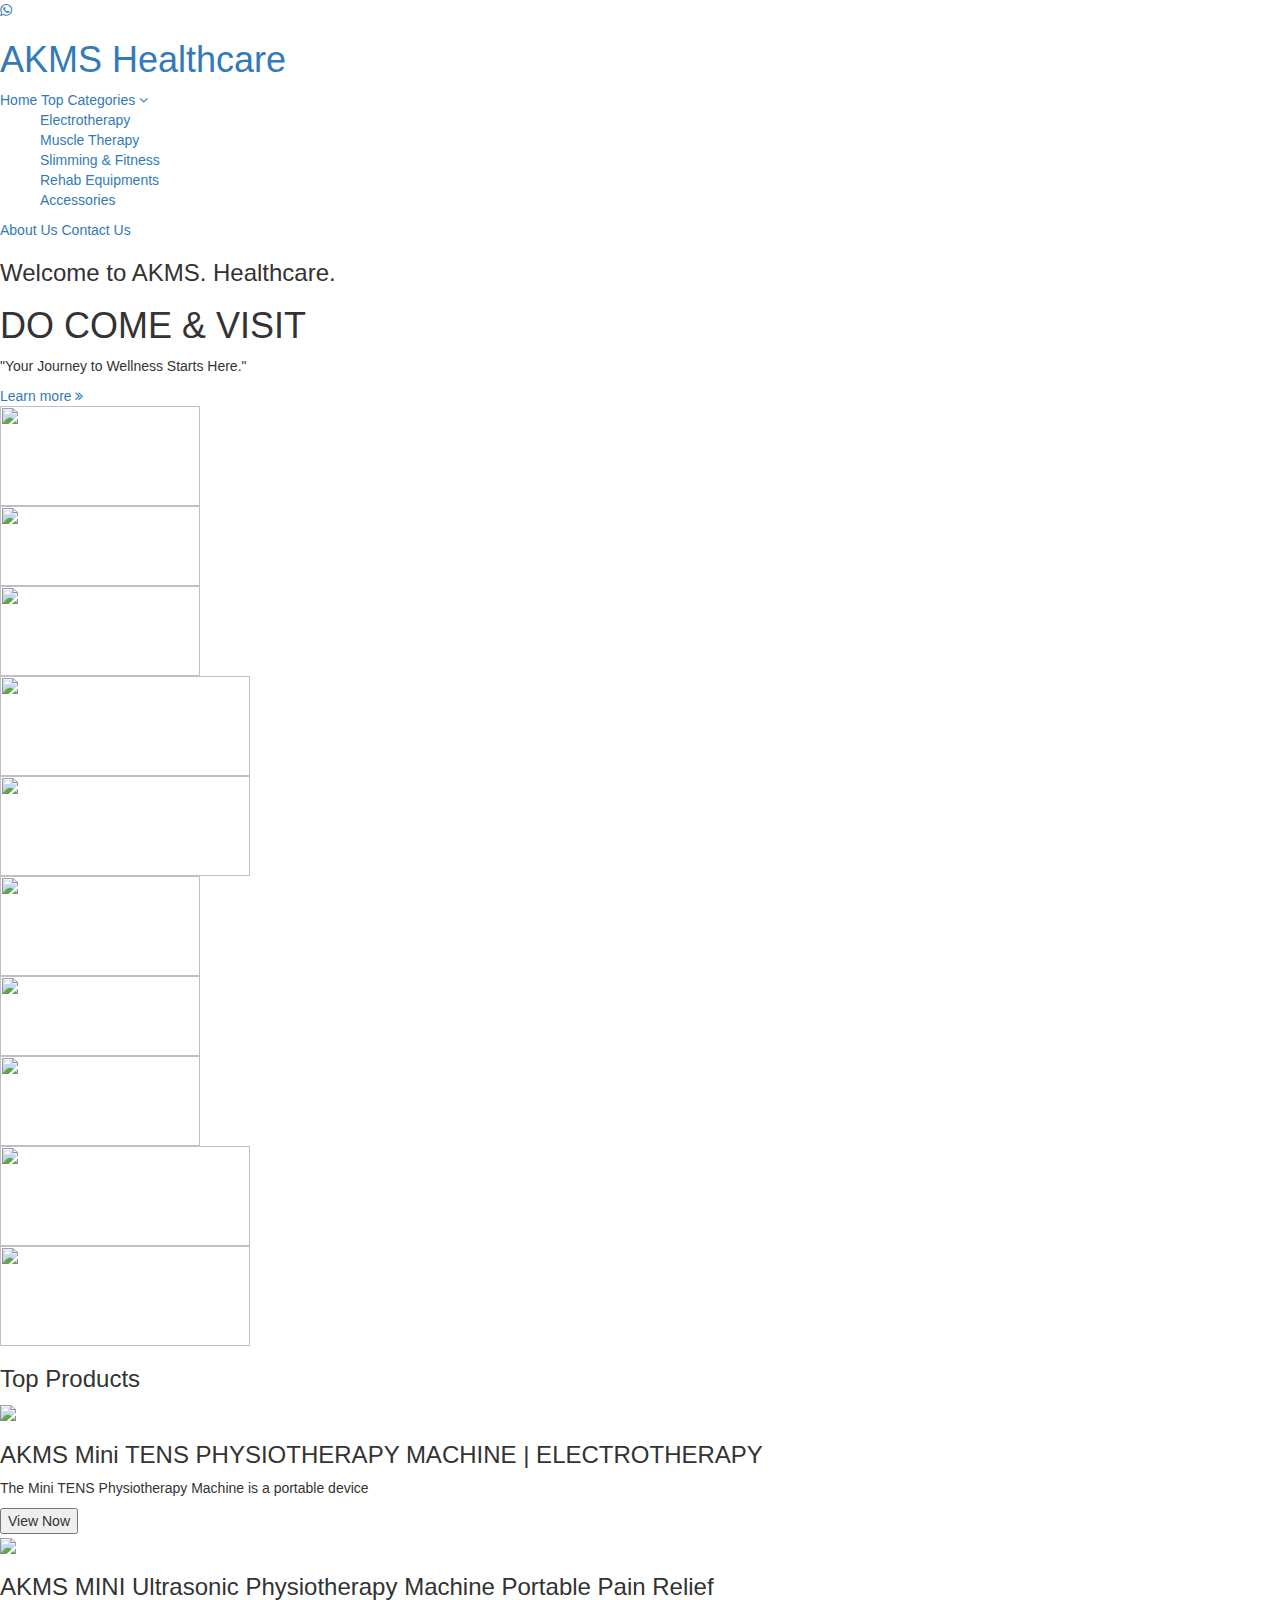
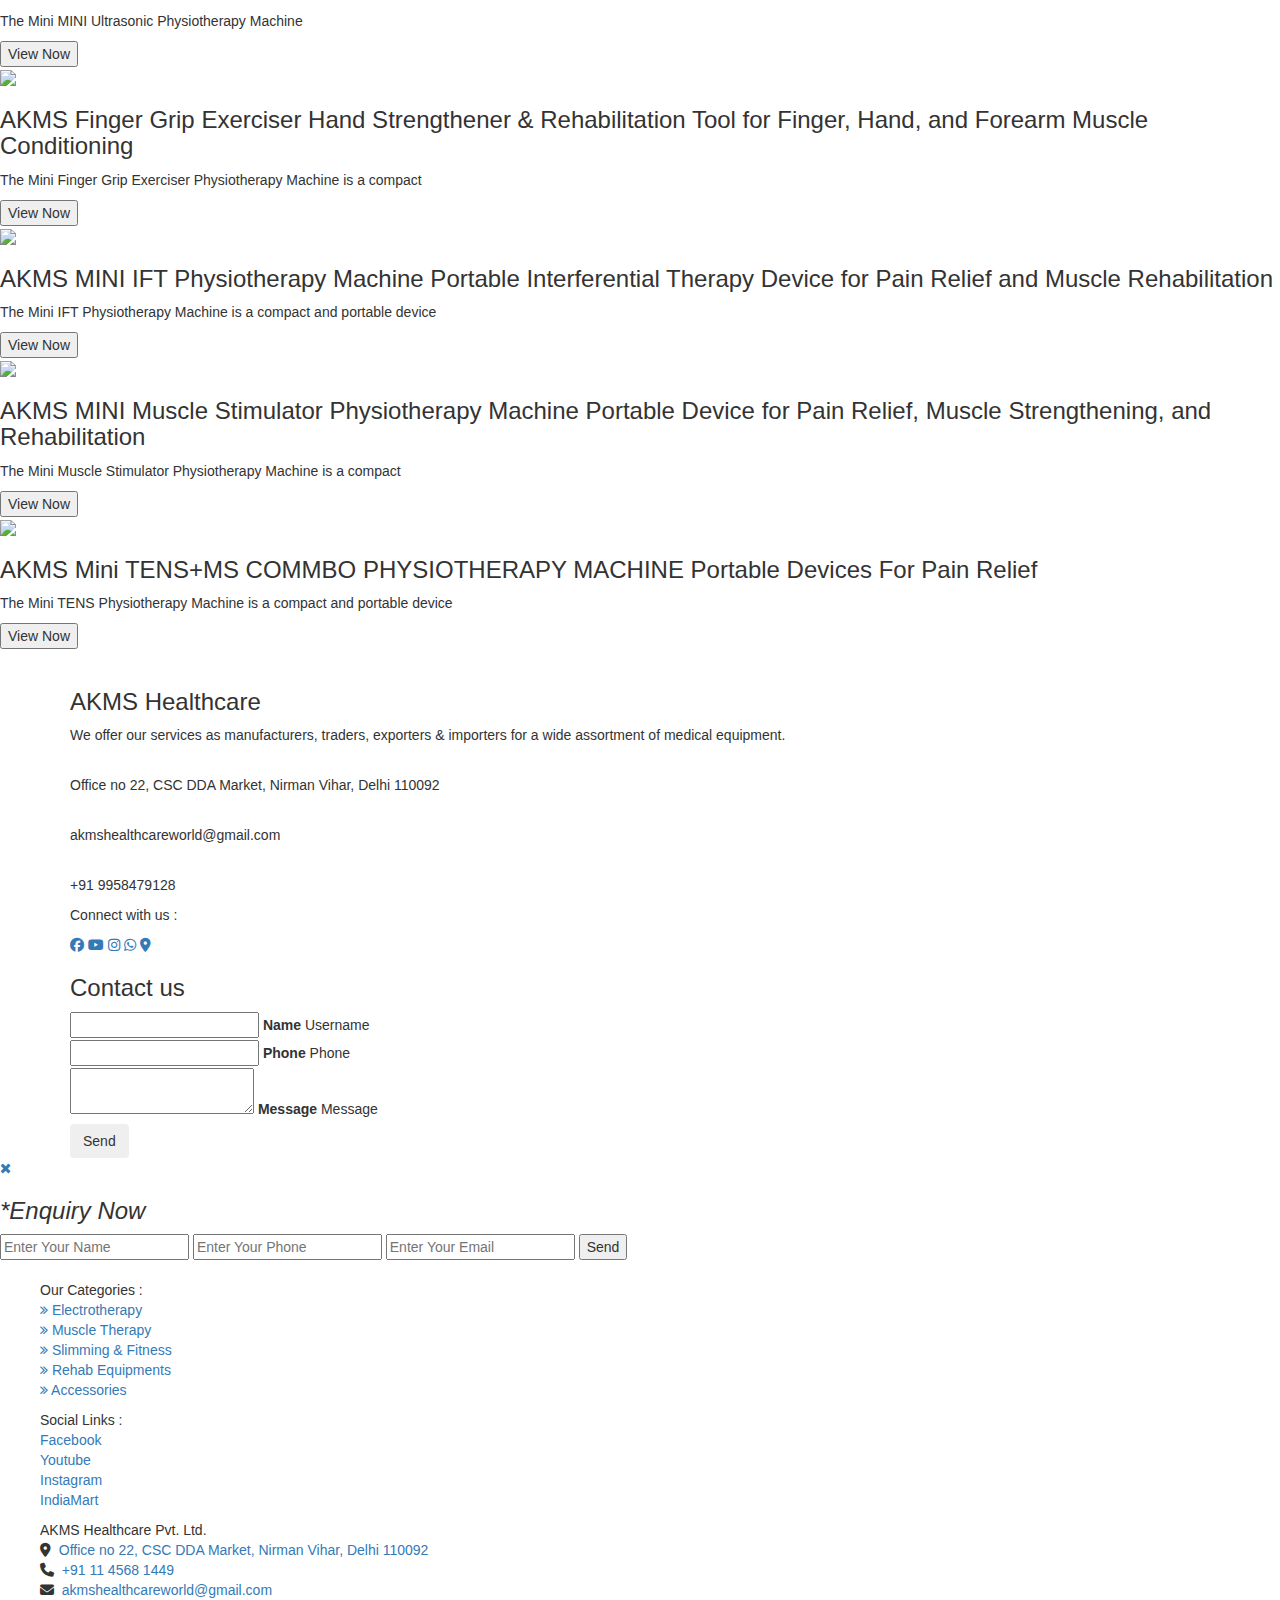
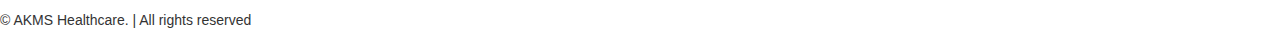
==== index.html @ da947897 "Add files via upload" ====
<!DOCTYPE html>
<html lang="en" >
    <head>
        <meta charset="utf-8">
        <meta http-equiv="X-UA-Compatible" content="IE=edge">
        <meta name="viewport" content="width=device-width, initial-scale=1">
        <title>Home</title>
        <link rel="stylesheet" href="assets/demo.css">
        <link rel="stylesheet" href="assets/header-fixed.css">
        <link href='https://fonts.googleapis.com/css?family=Cookie' rel='stylesheet' type='text/css'>
        <link rel="icon" href="img/akms_logo.png"/>
        <link rel="stylesheet" href="https://cdnjs.cloudflare.com/ajax/libs/font-awesome/6.4.0/css/all.min.css"/>
        <link rel="stylesheet" href="https://maxcdn.bootstrapcdn.com/font-awesome/4.5.0/css/font-awesome.min.css">
        <link rel="stylesheet" href="https://maxcdn.bootstrapcdn.com/bootstrap/3.3.7/css/bootstrap.min.css"/>
        <script src="https://maxcdn.bootstrapcdn.com/bootstrap/3.3.7/js/bootstrap.min.js"></script>
        <link rel="stylesheet" href="css/aos.css" />
        <link rel="stylesheet" href="css/style.css"/>
        <link rel="stylesheet" href="css/media.css"/>
        <script src="js/aos.js"></script>
        <script src="js/jquery.js"></script>
        <script src="js/app.js"></script>
        <script src="js/script.js"></script>
    </head>
    <body>
    <!--<div id="preloader"></div>
        <style>
            #preloader{
                background: #fff url(img/akms_logo.png)no-repeat center;
                background-size: 20%;
                width: 100%;
                height: 100vh;
                position: fixed;
                z-index: 100;
                
            }
        </style>
        <script>
            var loader = document.getElementById("preloader");
            
            window.addEventListener("load", function(){
                loader.style.display = "none";
            })
            
        </script>-->
        <a href="https://api.whatsapp.com/send?phone=9958479128" class="float" target="_blank" data-aos="zoom-in-down"><i class="fa fa-whatsapp my-float"></i></a>
        <header class="header-fixed">
        <div class="header-limiter">
		    <h1><a href="index.html">AKMS<span> Healthcare</span></a></h1>
		    <nav>
			    <a href="index.html" class="selected">Home</a>
			    <a href="#">Top Categories&nbsp;<i class="fa fa-angle-down"></i>
			      <div class="dropdown">
			        <ul type="none">
			          <li onclick="page_A()">Electrotherapy</li>
			          <li onclick="page_B()">Muscle Therapy</li>
			          <li onclick="page_C()">Slimming & Fitness</li>
			          <li onclick="page_D()">Rehab Equipments</li>
			          <li onclick="page_E()">Accessories</li>
			        </ul>
			      </div>
			    </a>
			    <a href="about.html">About Us</a>
			    <a href="contact.html">Contact Us</a>
		        </nav>
	    </div>
        </header>
        <div class="header-fixed-placeholder"></div>
        <div class="anime" data-aos="zoom-in-down">
            <section>
                <h3>Welcome to <span>AKMS.</span> Healthcare.</h3>
                <h1>DO COME & VISIT <span class="change_content"></span></h1>
                <p>"Your Journey to Wellness Starts Here."</p>
                <a href="about.html">Learn more <i class="fa fa-angles-right"></i></a>
            </section>
        </div>
        <div class="slider">
	        <div class="slide-track">
		        <div class="slide">
			    <img src="img/yt.png" height="100" width="200" alt="" />
		    </div>
		        <div class="slide">
			<img src="img/indiamart.png" height="80" width="200" alt="" />
		</div>
		<div class="slide">
			<img src="img/wp.png" height="90" width="200" alt="" />
		        </div>
		<div class="slide">
			<img src="https://s3-us-west-2.amazonaws.com/s.cdpn.io/557257/6.png" height="100" width="250" alt="" />
		</div>
		<div class="slide">
			<img src="https://s3-us-west-2.amazonaws.com/s.cdpn.io/557257/7.png" height="100" width="250" alt="" />
		</div>
		<div class="slide">
			    <img src="img/yt.png" height="100" width="200" alt="" />
		    </div>
		        <div class="slide">
			<img src="img/indiamart.png" height="80" width="200" alt="" />
		</div>
		<div class="slide">
			<img src="img/wp.png" height="90" width="200" alt="" />
		        </div>
		<div class="slide">
			<img src="https://s3-us-west-2.amazonaws.com/s.cdpn.io/557257/6.png" height="100" width="250" alt="" />
		</div>
		<div class="slide">
			<img src="https://s3-us-west-2.amazonaws.com/s.cdpn.io/557257/7.png" height="100" width="250" alt="" />
		</div>
	</div>
        </div>
        <div class="mainpage" data-aos="zoom-in-down"><h3>Top Products</h3></div>
        <div class="card">
            <div id="card" data-aos="zoom-in-down">
                <img src="img/TENS 1.jpg"/>
                <h3>AKMS Mini TENS PHYSIOTHERAPY MACHINE | ELECTROTHERAPY</h3>
                <p>The Mini TENS Physiotherapy Machine is a portable device</p>
                <button id="viewall-btn" onclick="viewallBtn1()">View Now</button>
            </div>
            <div id="card" data-aos="zoom-in-down">
                <img src="img/MINI ULTRA SONIC 1.jpg"/>
                <h3>AKMS MINI Ultrasonic Physiotherapy Machine Portable Pain Relief</h3>
                <p>The Mini MINI Ultrasonic Physiotherapy Machine</p>
                <button id="viewall-btn" onclick="viewallBtn1()">View Now</button>
            </div>
        </div>
        <div class="card">
            <div id="card" data-aos="zoom-in-down">
                <img src="img/FINGER.jpeg"/>
                <h3>AKMS Finger Grip Exerciser  Hand Strengthener & Rehabilitation Tool for Finger, Hand, and Forearm Muscle Conditioning</h3>
                <p>The Mini Finger Grip Exerciser  Physiotherapy Machine is a compact</p>
                <button id="viewall-btn" onclick="viewallBtn1()">View Now</button>
            </div>
            <div id="card" data-aos="zoom-in-down">
                <img src="img/MINI IFT 1.jpg"/>
                <h3>AKMS MINI IFT Physiotherapy Machine  Portable Interferential Therapy Device for Pain Relief and Muscle Rehabilitation</h3>
                <p>The Mini IFT Physiotherapy Machine is a compact and portable device</p>
                <button id="viewall-btn" onclick="viewallBtn1()">View Now</button>
            </div>
        </div>
        <div class="card">
            <div id="card" data-aos="zoom-in-down">
                <img src="img/MINI MS 1.jpg"/>
                <h3>AKMS MINI Muscle Stimulator Physiotherapy Machine Portable  Device for Pain Relief, Muscle Strengthening, and Rehabilitation</h3>
                <p>The Mini Muscle Stimulator Physiotherapy Machine is a compact</p>
                <button id="viewall-btn" onclick="viewallBtn1()">View Now</button>
            </div>
            <div id="card" data-aos="zoom-in-down">
                <img src="img/TENS+MS 1 - Copy.jpg"/>
                <h3>AKMS Mini TENS+MS COMMBO  PHYSIOTHERAPY MACHINE Portable Devices For Pain Relief </h3>
                <p>The Mini TENS Physiotherapy Machine is a compact and portable device</p>
                <button id="viewall-btn" onclick="viewallBtn1()">View Now</button>
            </div>
        </div>
        <div class="container" data-aos="zoom-in-down">
            <img src="img/shape.png" class="square" alt="" />
            <div class="form" data-aos="zoom-in-down">
                <div class="contact-info">
                    <h3 class="title">AKMS Healthcare</h3>
                    <p class="text">We offer our services as manufacturers, traders, exporters & importers for a wide assortment of medical equipment.</p>
                    <div class="info">
                        <div class="information">
                            <img src="img/location.png" class="icon" alt="" />
                            <p>Office no 22, CSC DDA Market, Nirman Vihar, Delhi 110092</p>
                        </div>
                        <div class="information">
                            <img src="img/email.png" class="icon" alt="" />
                            <p>akmshealthcareworld@gmail.com</p>
                        </div>
                        <div class="information">
                            <img src="img/phone.png" class="icon" alt="" />
                            <p>+91 9958479128</p>
                        </div>
                    </div>
                    <div class="social-media">
                        <p>Connect with us :</p>
                        <div class="social-icons">
                            <a href="https://fb.openinapp.co/988a4"><i class="fab fa-facebook-f"></i></a>
                            <a href="https://yt.openinapp.co/1e7ka"><i class="fab fa-youtube"></i></a>
                            <a href="https://insta.openinapp.co/xk2an"><i class="fab fa-instagram"></i></a>
                            <a href="https://wa.openinapp.co/fx0ep"><i class="fab fa-whatsapp"></i></a>
                            <a href="https://openinapp.link/qz4si"><i class="fa-solid fa-location-dot"></i></a>
                        </div>
                    </div>
                </div>
                <div class="contact-form">
                    <span class="circle one"></span>
                    <span class="circle two"></span>
                    <form autocomplete="off">
                        <h3 class="title">Contact us</h3>
                        <div class="input-container">
                            <input type="text" name="name" id="input" class="name" required/>
                            <label for="">Name</label>
                            <span>Username</span>
                        </div>
                        <div class="input-container">
                            <input type="tel" name="phone" id="input" class="phone"required/>
                            <label for="">Phone</label>
                            <span>Phone</span>
                        </div>
                        <div class="input-container textarea">
                            <textarea name="message" id="input" class="message" required></textarea>
                            <label for="">Message</label>
                            <span>Message</span>
                        </div>
                        <input type="submit" value="Send" class="btn" onclick="sendwhatsapp()"/>
                    </form>
                </div>
            </div>
        </div>
        <div id="contactForm1" class="contactForm1" data-aos="zoom-in-down">
            <a id="closeBtn" onclick="closeForm()" href="javascript:void();"><i class="fa fa-times"></i></a>
            <h3><i>*Enquiry Now</i></h3>
            <form method="POST" id="form">
                <input type="text" id="firstName" name="entry.149572740" placeholder="Enter Your Name" required>
                <input type="tel" id="lastName" name="entry.1313901978" placeholder="Enter Your Phone" required>
                <input type="email" id="email" name="entry.1628783772" placeholder="Enter Your Email" required>
                <button type="submit" id="btn" name="submit">Send</button>
            </form>
        </div>
        <div class="copyright_banner">
            <img src="img/akms_banner.webp" width="100%" alt="">
        </div>
        <div class="footer-links">
            <div>
                <ul type="none">
                    <li id="list_1">Our Categories :</li>
                    <li><a href="page1.html"><i class="fa fa-angles-right"></i> Electrotherapy</a></li>
                    <li><a href="page2.html"><i class="fa fa-angles-right"></i> Muscle Therapy</a></li>
                    <li><a href="page3.html"><i class="fa fa-angles-right"></i> Slimming & Fitness</a></li>
                    <li><a href="page4.html"><i class="fa fa-angles-right"></i> Rehab Equipments</a></li>
                    <li><a href="page5.html"><i class="fa fa-angles-right"></i> Accessories</a></li>
                </ul>
            </div>
            <div>
                <ul type="none">
                    <li id="list_1">Social Links :</li>
                    <li><a href="https://fb.openinapp.co/988a4">Facebook</a></li>
                    <li><a href="https://yt.openinapp.co/1e7ka">Youtube</a></li>
                    <li><a href="https://insta.openinapp.co/xk2an">Instagram</a></li>
                    <li><a href="https://openinapp.link/zfpgx">IndiaMart</a></li>
                </ul>
            </div>
        </div>
        <div>
            <div class="footer-links-2">
                <ul type="none">
                    <li id="list_1">AKMS Healthcare Pvt. Ltd.</li>
                    <li><i class="fa-solid fa-location-dot"></i><a href="https://openinapp.link/qz4si">&nbsp;&nbsp;Office no 22, CSC DDA Market, Nirman Vihar, Delhi 110092</a></li>
                    <li><i class="fa-solid fa-phone"></i><a href="">&nbsp;&nbsp;+91 11 4568 1449</a></li>
                    <li><i class="fa-solid fa-envelope"></i><a href="mailto:aKMSHEALTHCAREWORLD@GMAIL.COM?">&nbsp;&nbsp;akmshealthcareworld@gmail.com</a></li>
                </ul>
            </div>
        </div>
        <div class="copyright_section">
            <p>© AKMS Healthcare. | All rights reserved</p>
        </div>
    </body>
</html>
<script>
    
</script>
<script>
  AOS.init(30000);
</script>
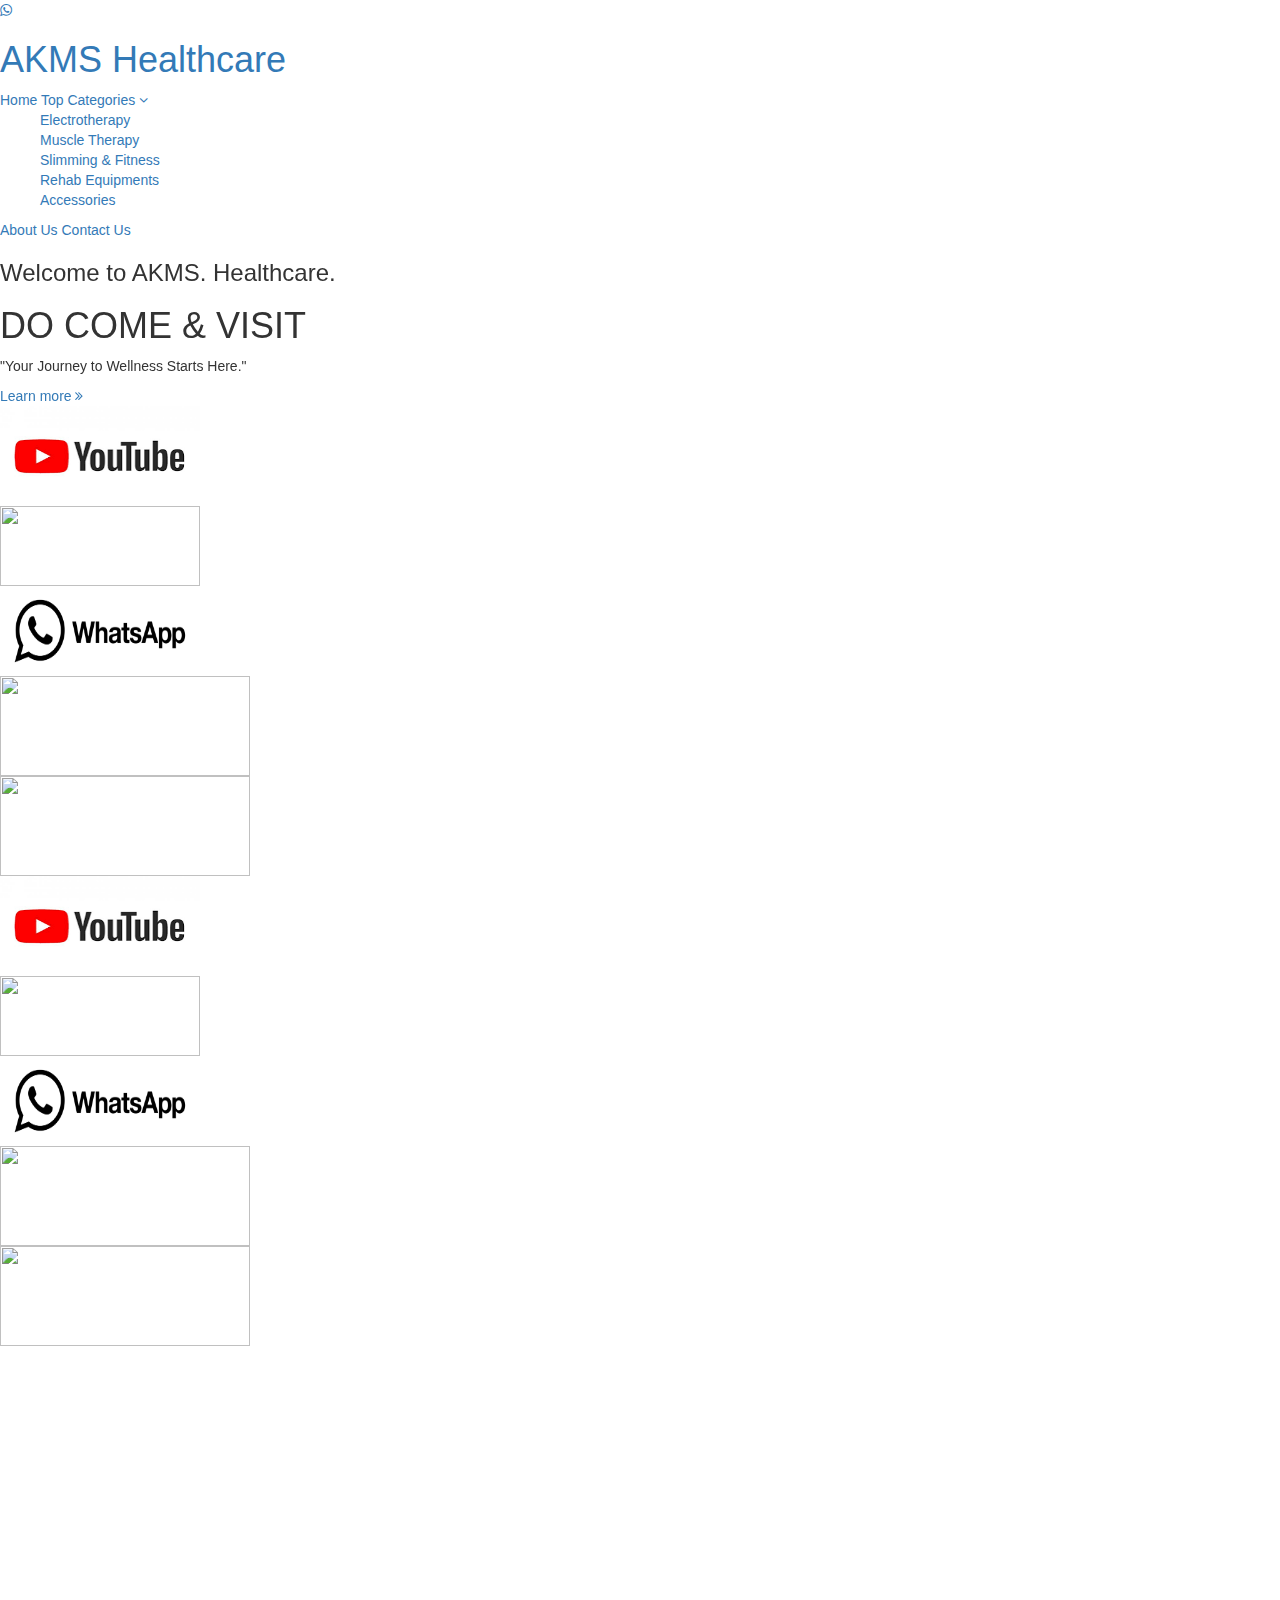
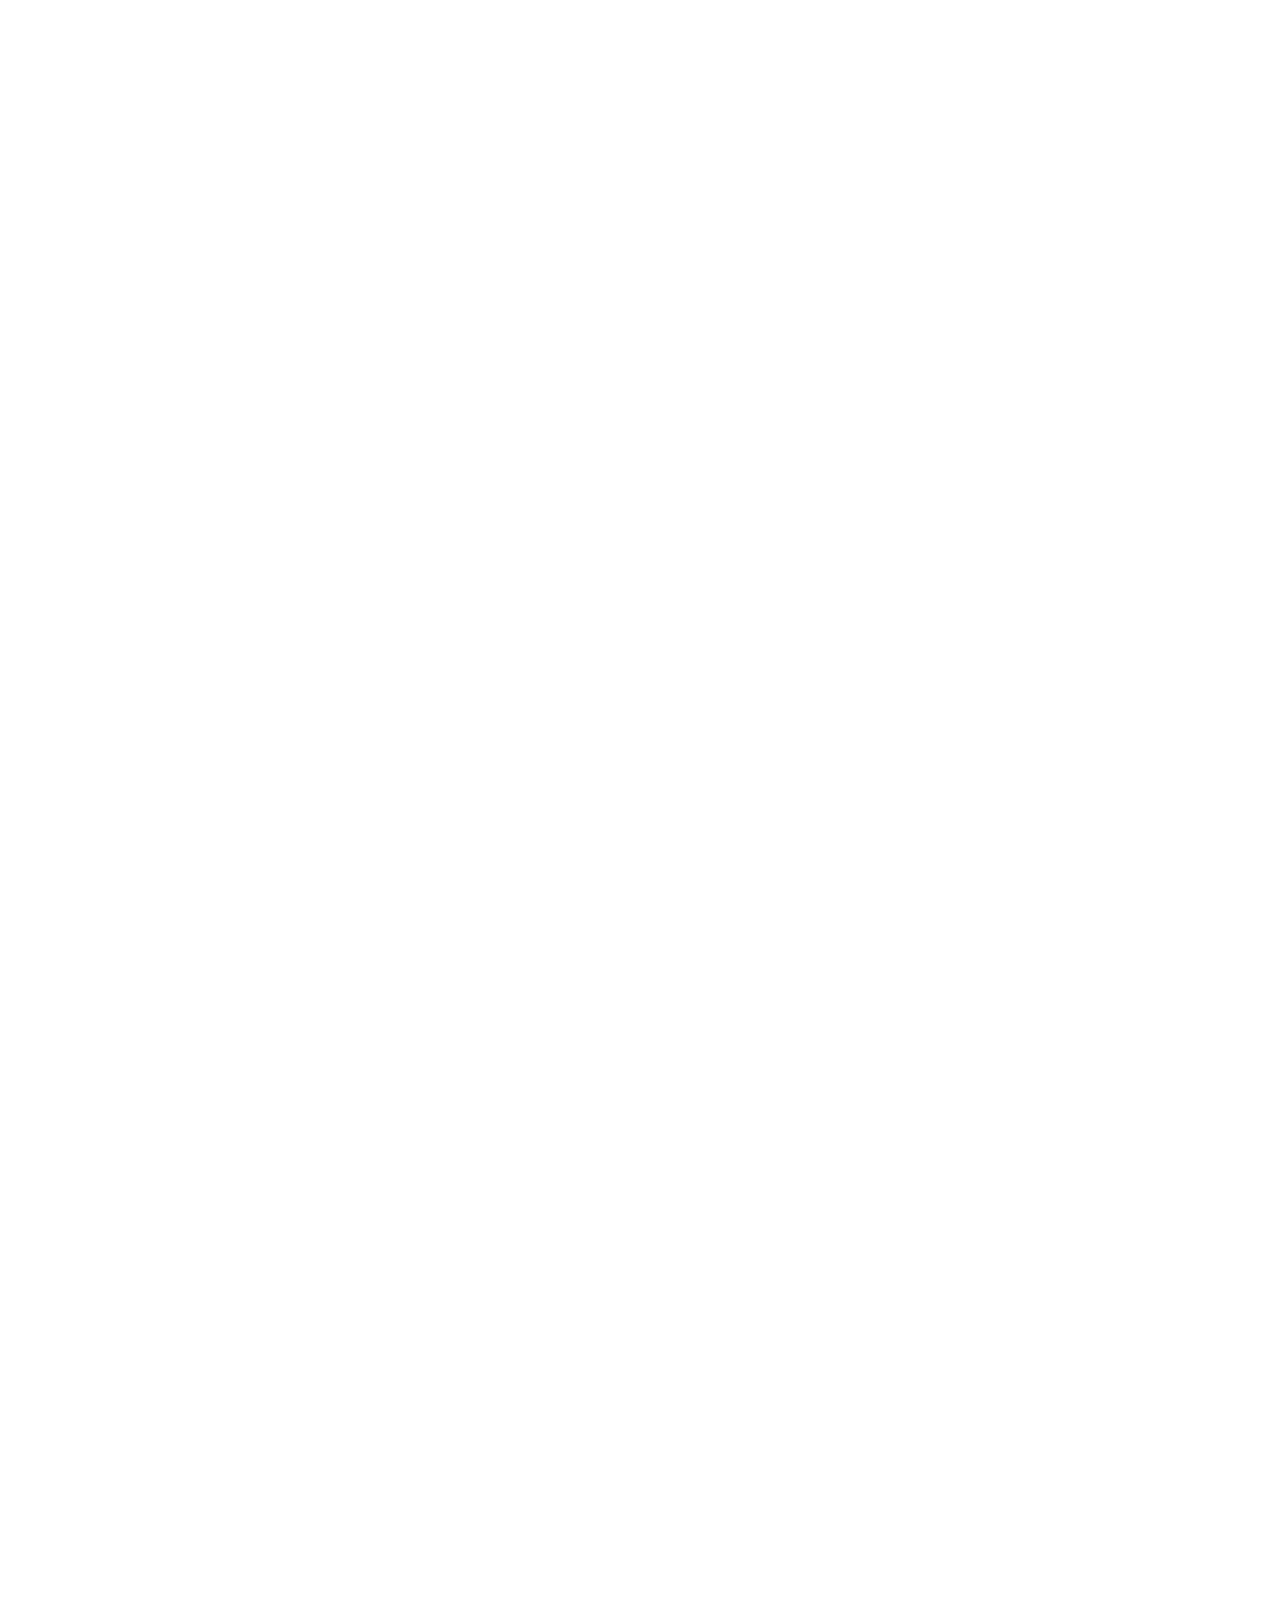
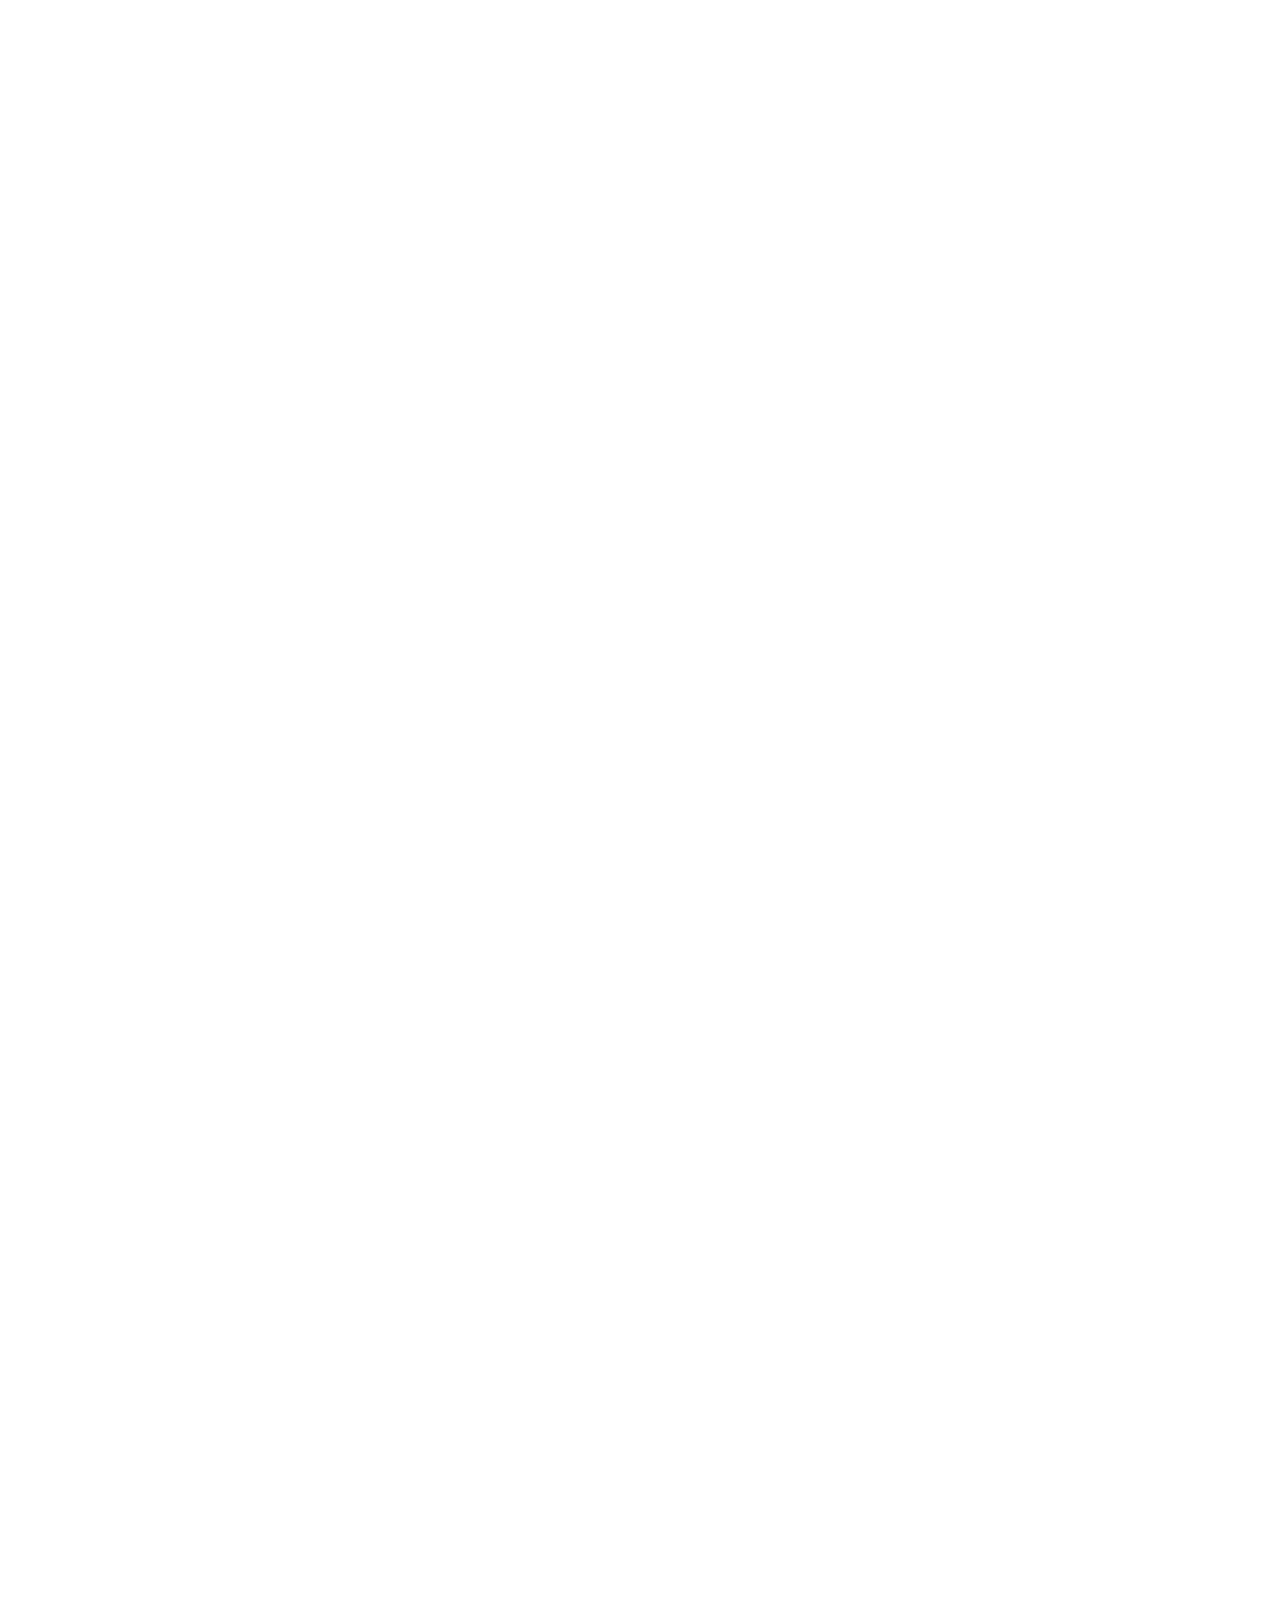
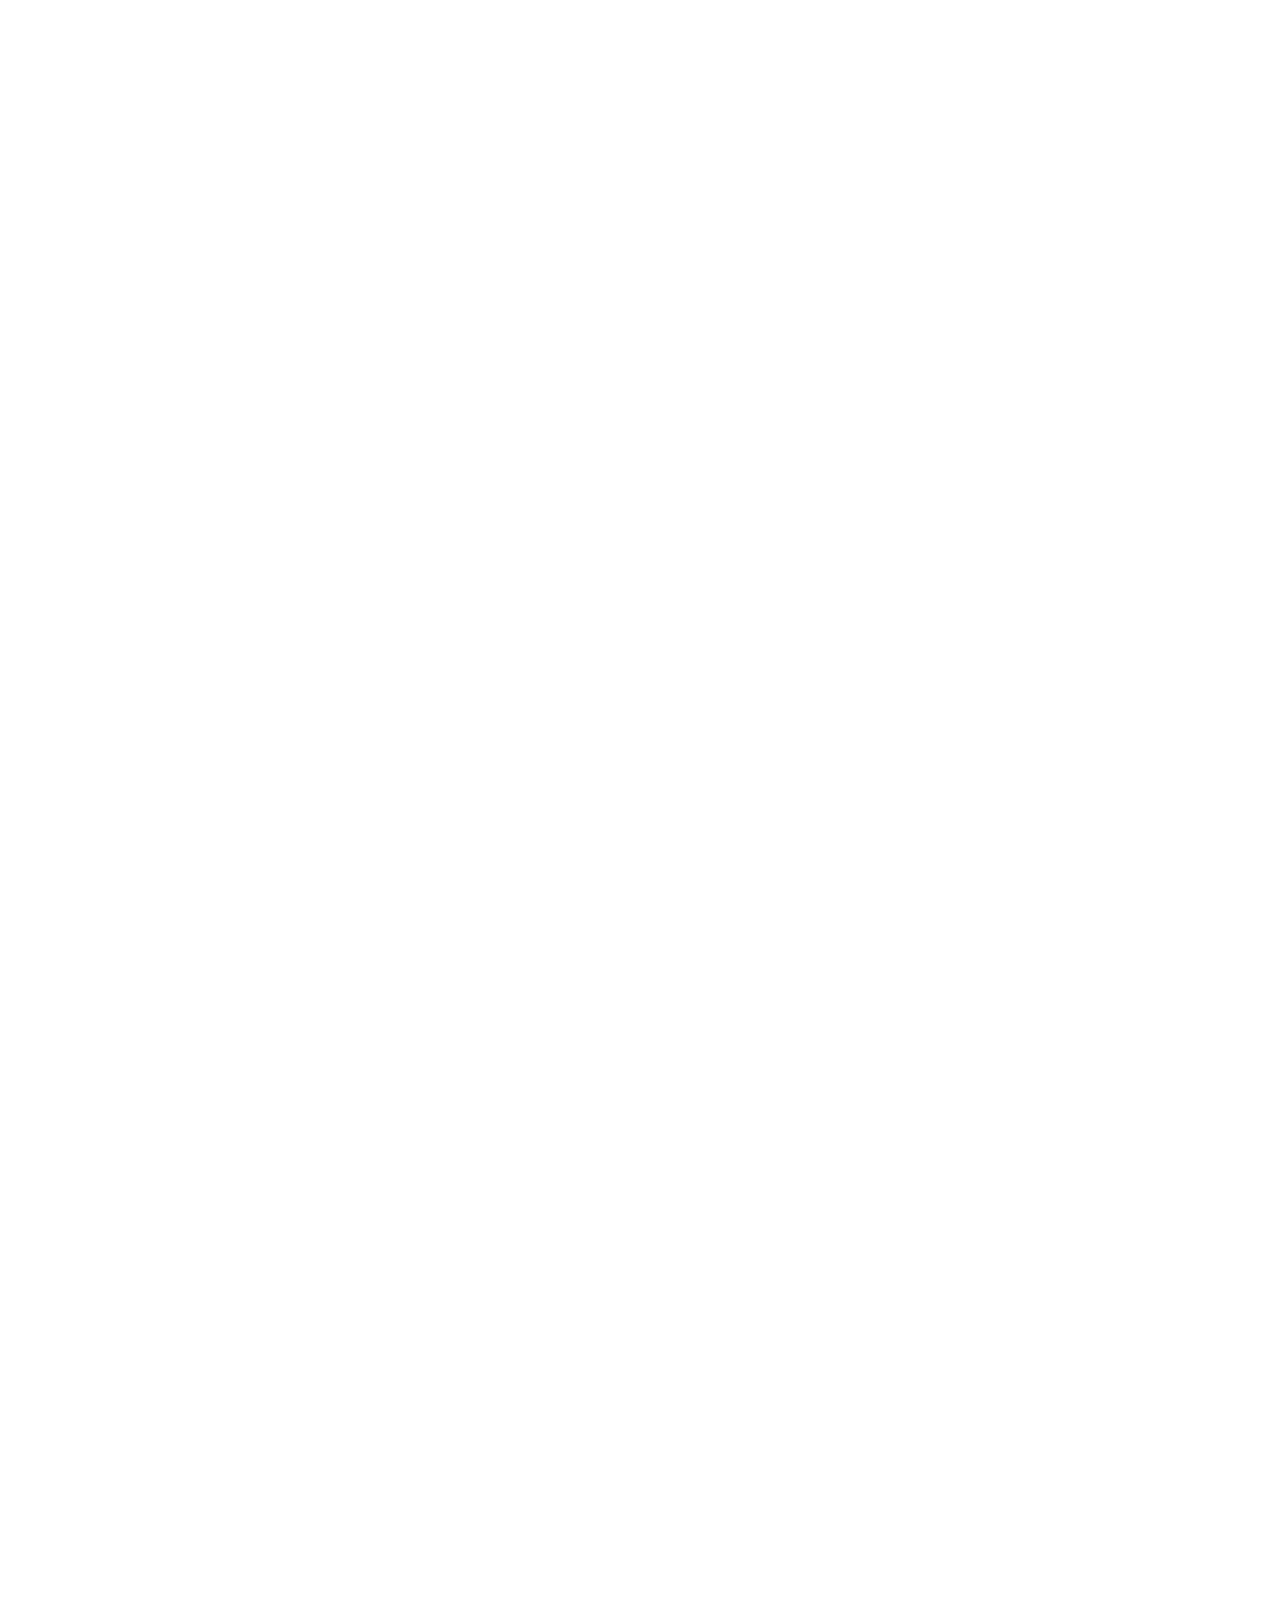
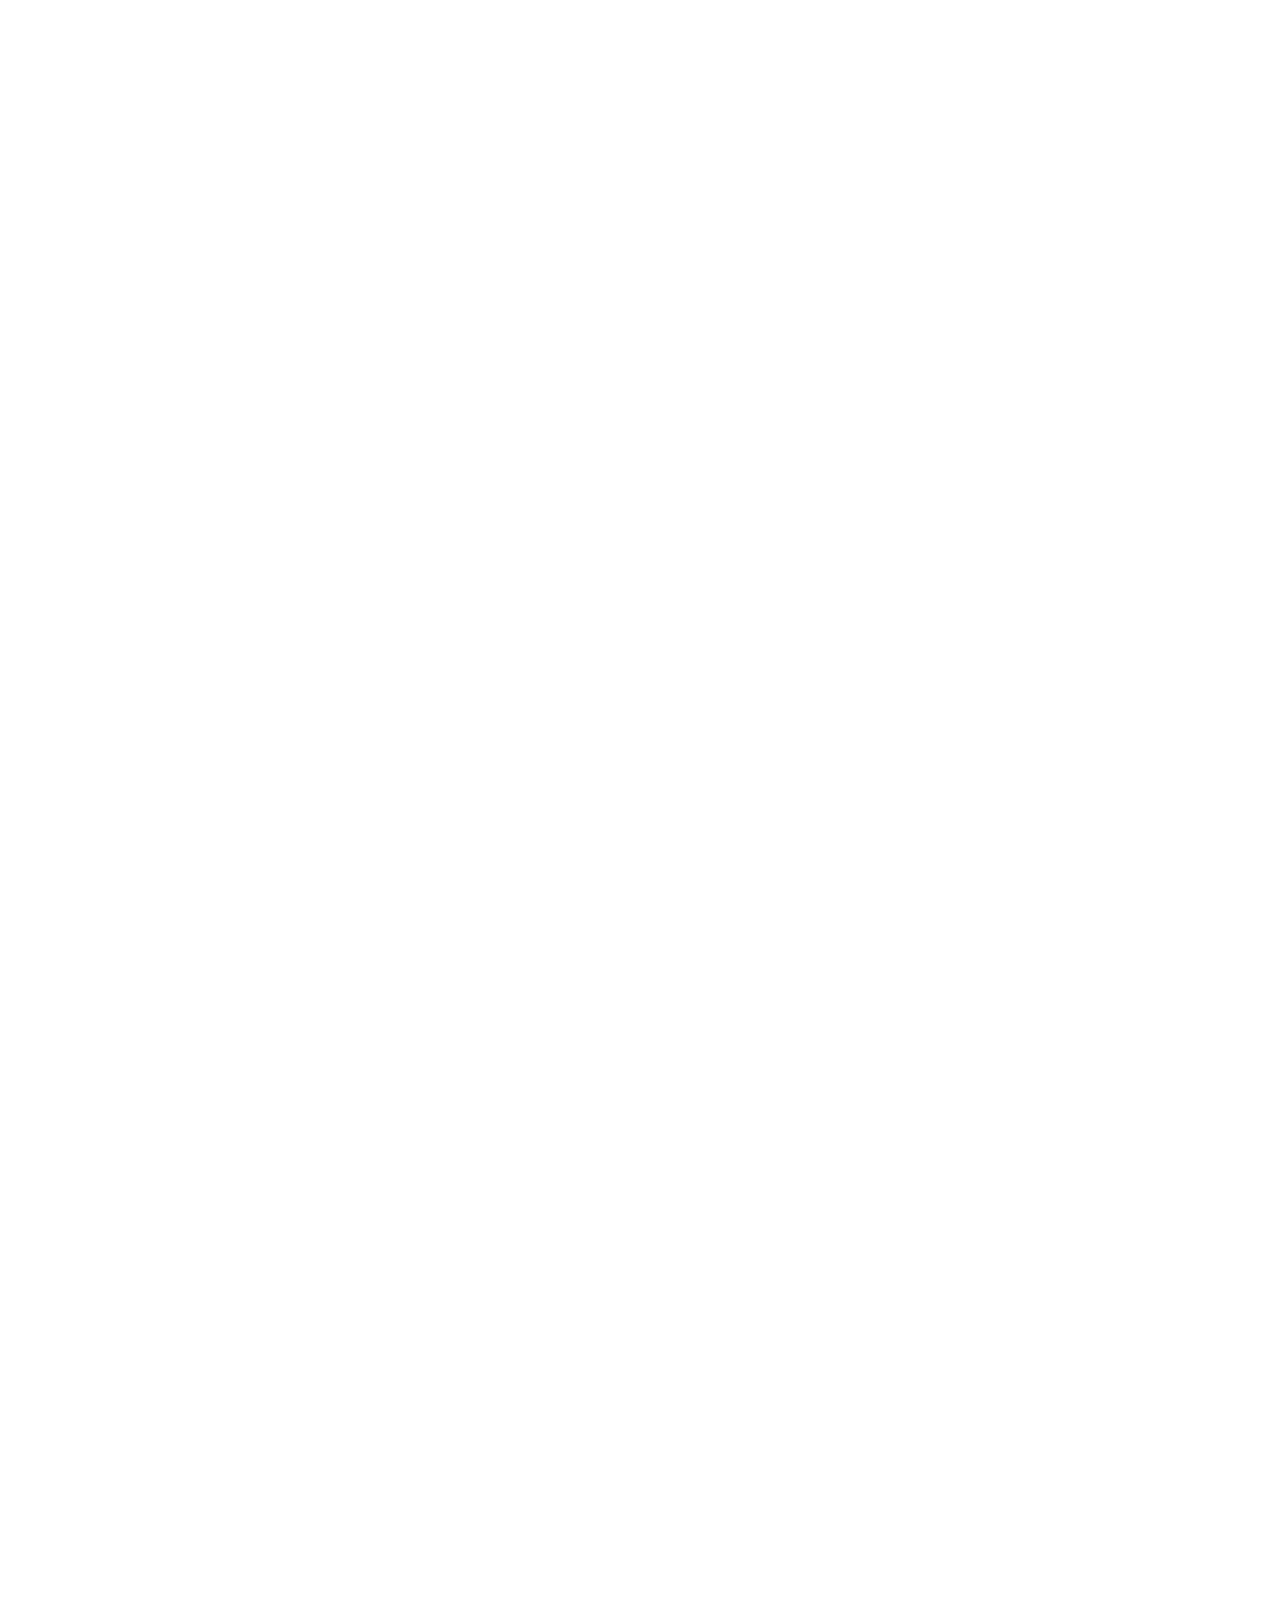
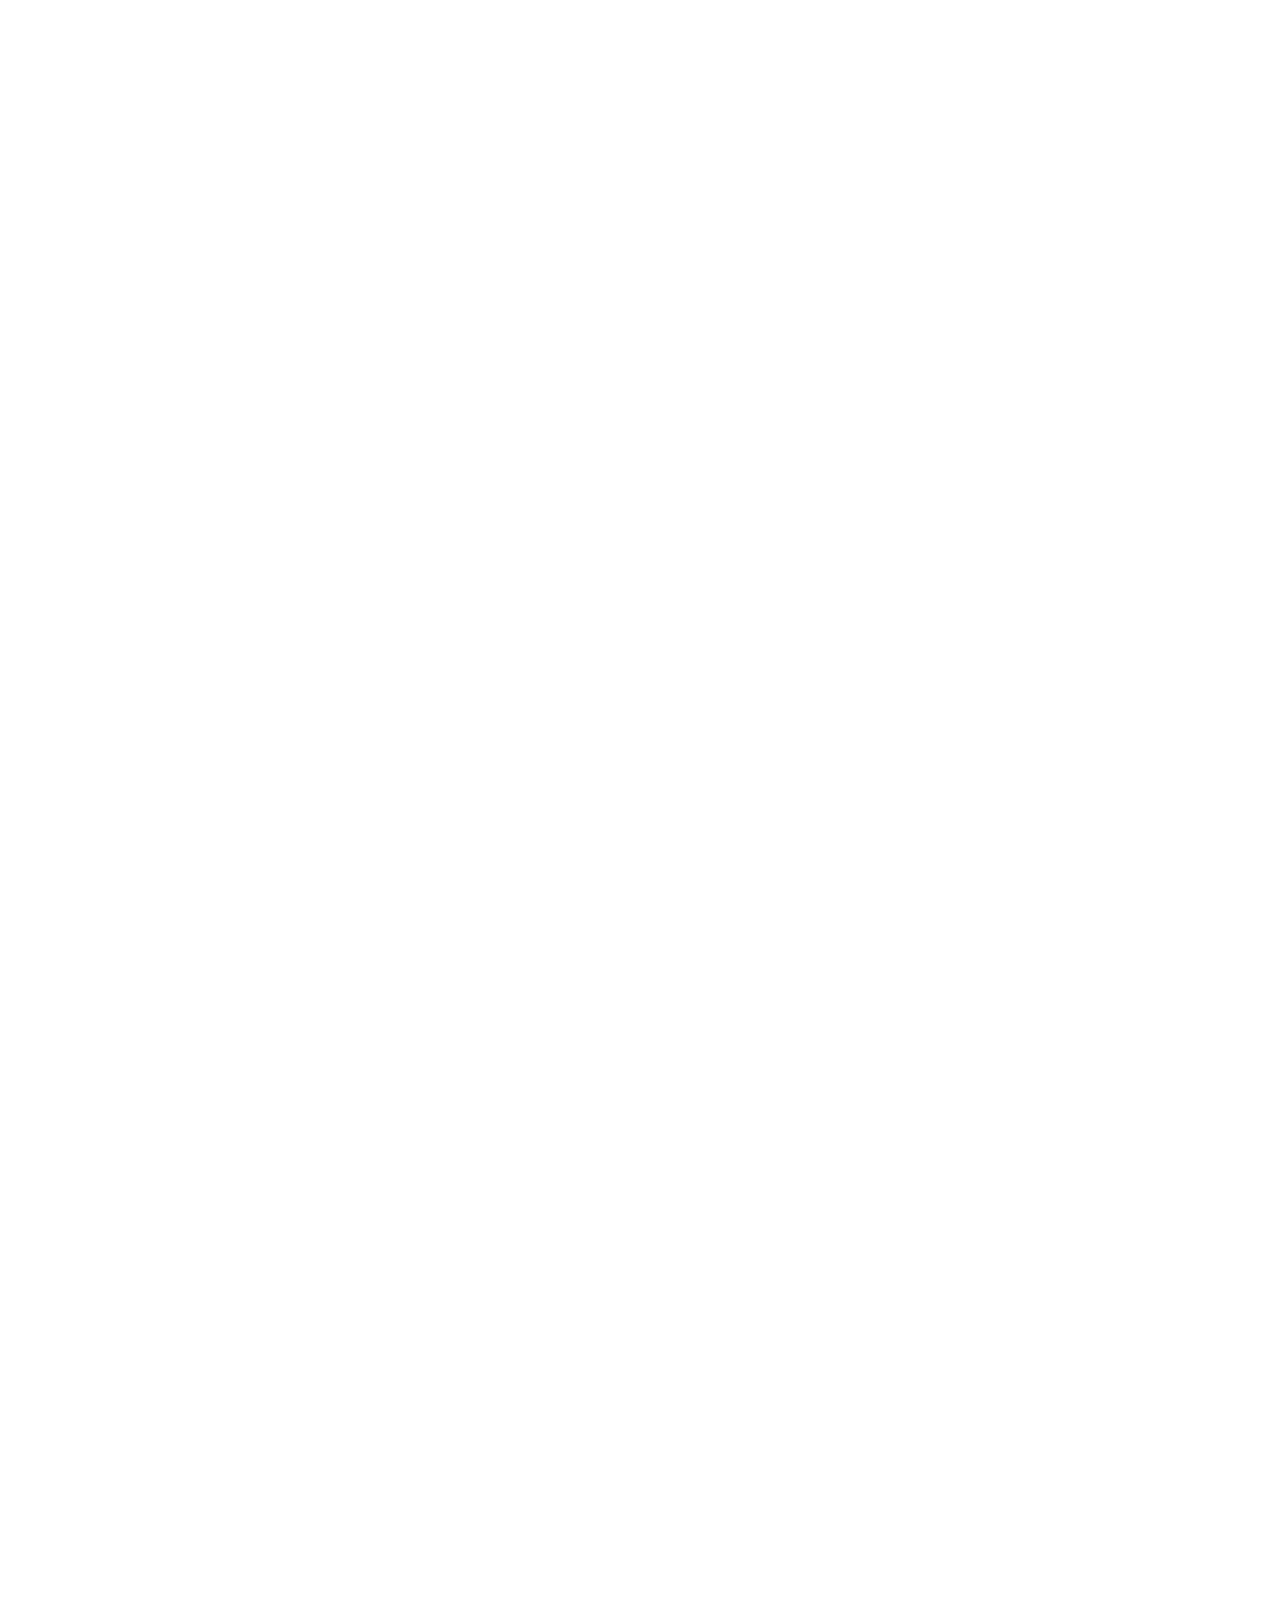
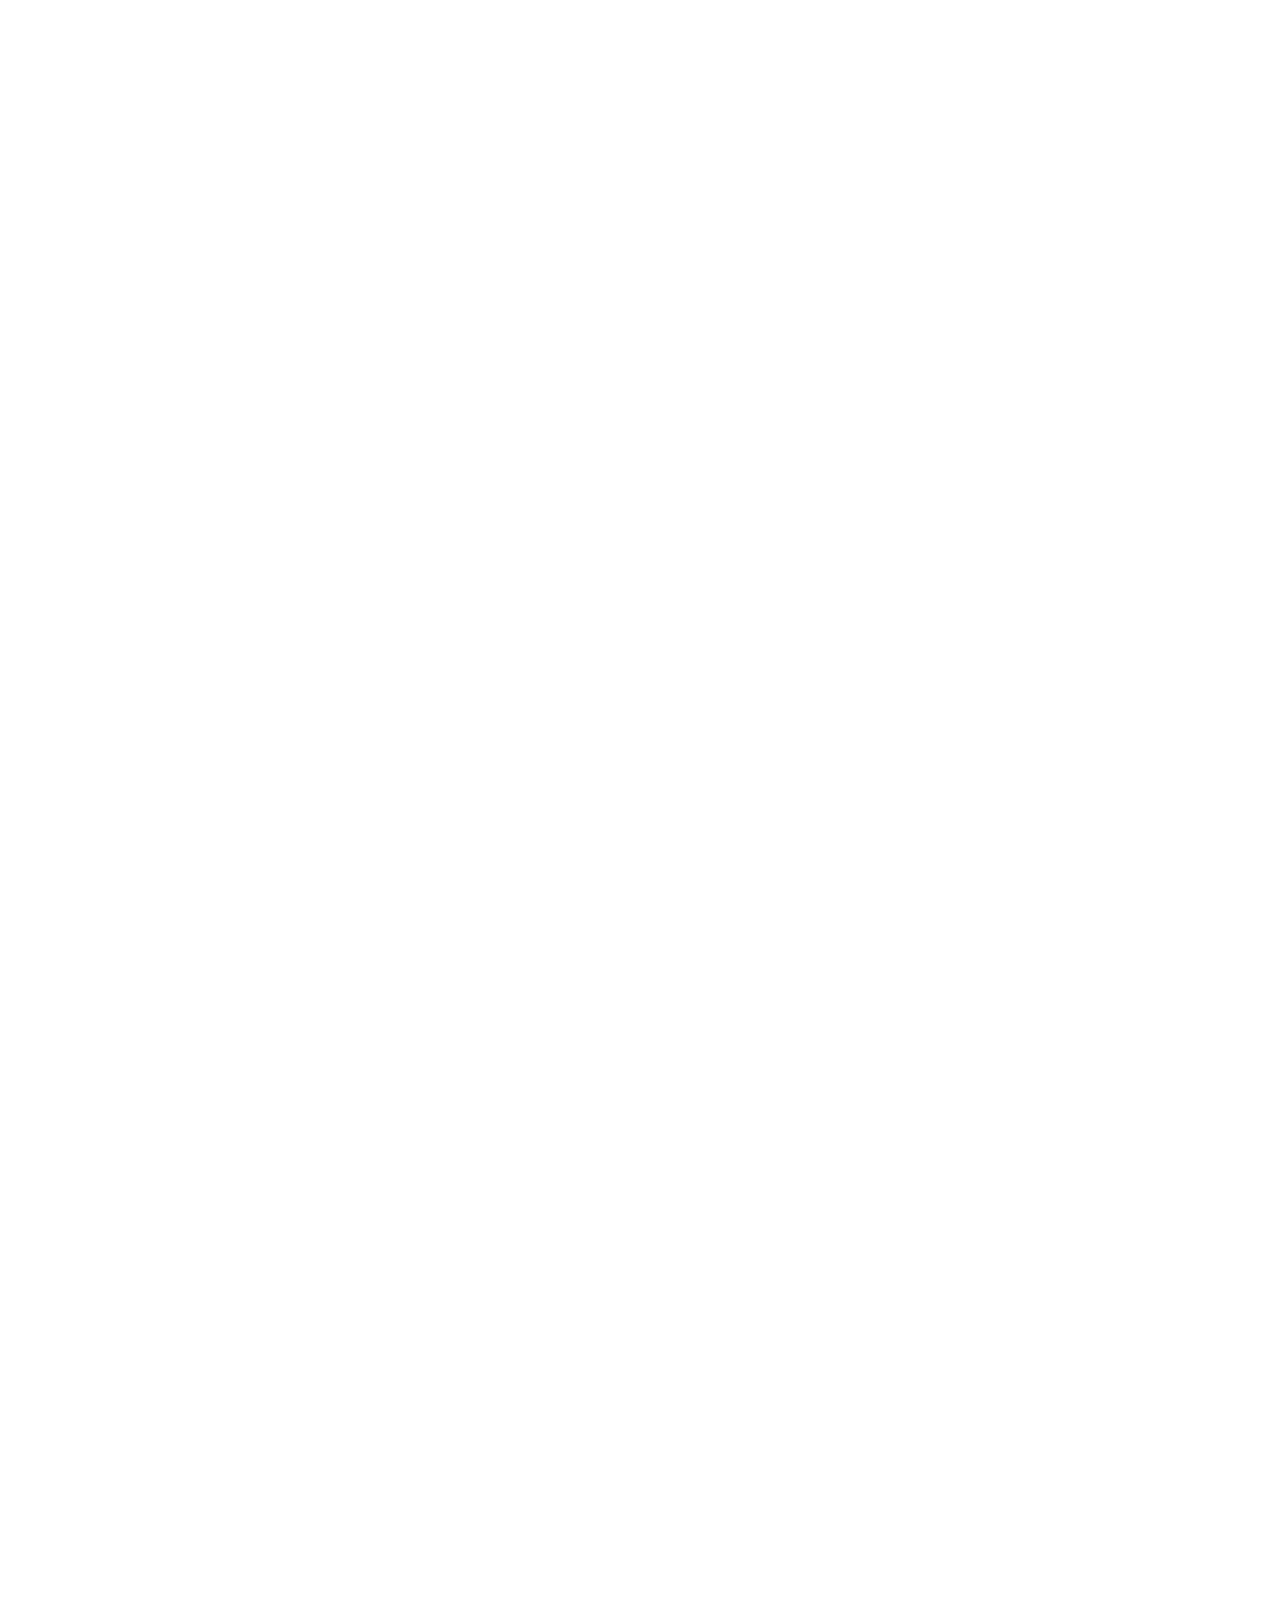
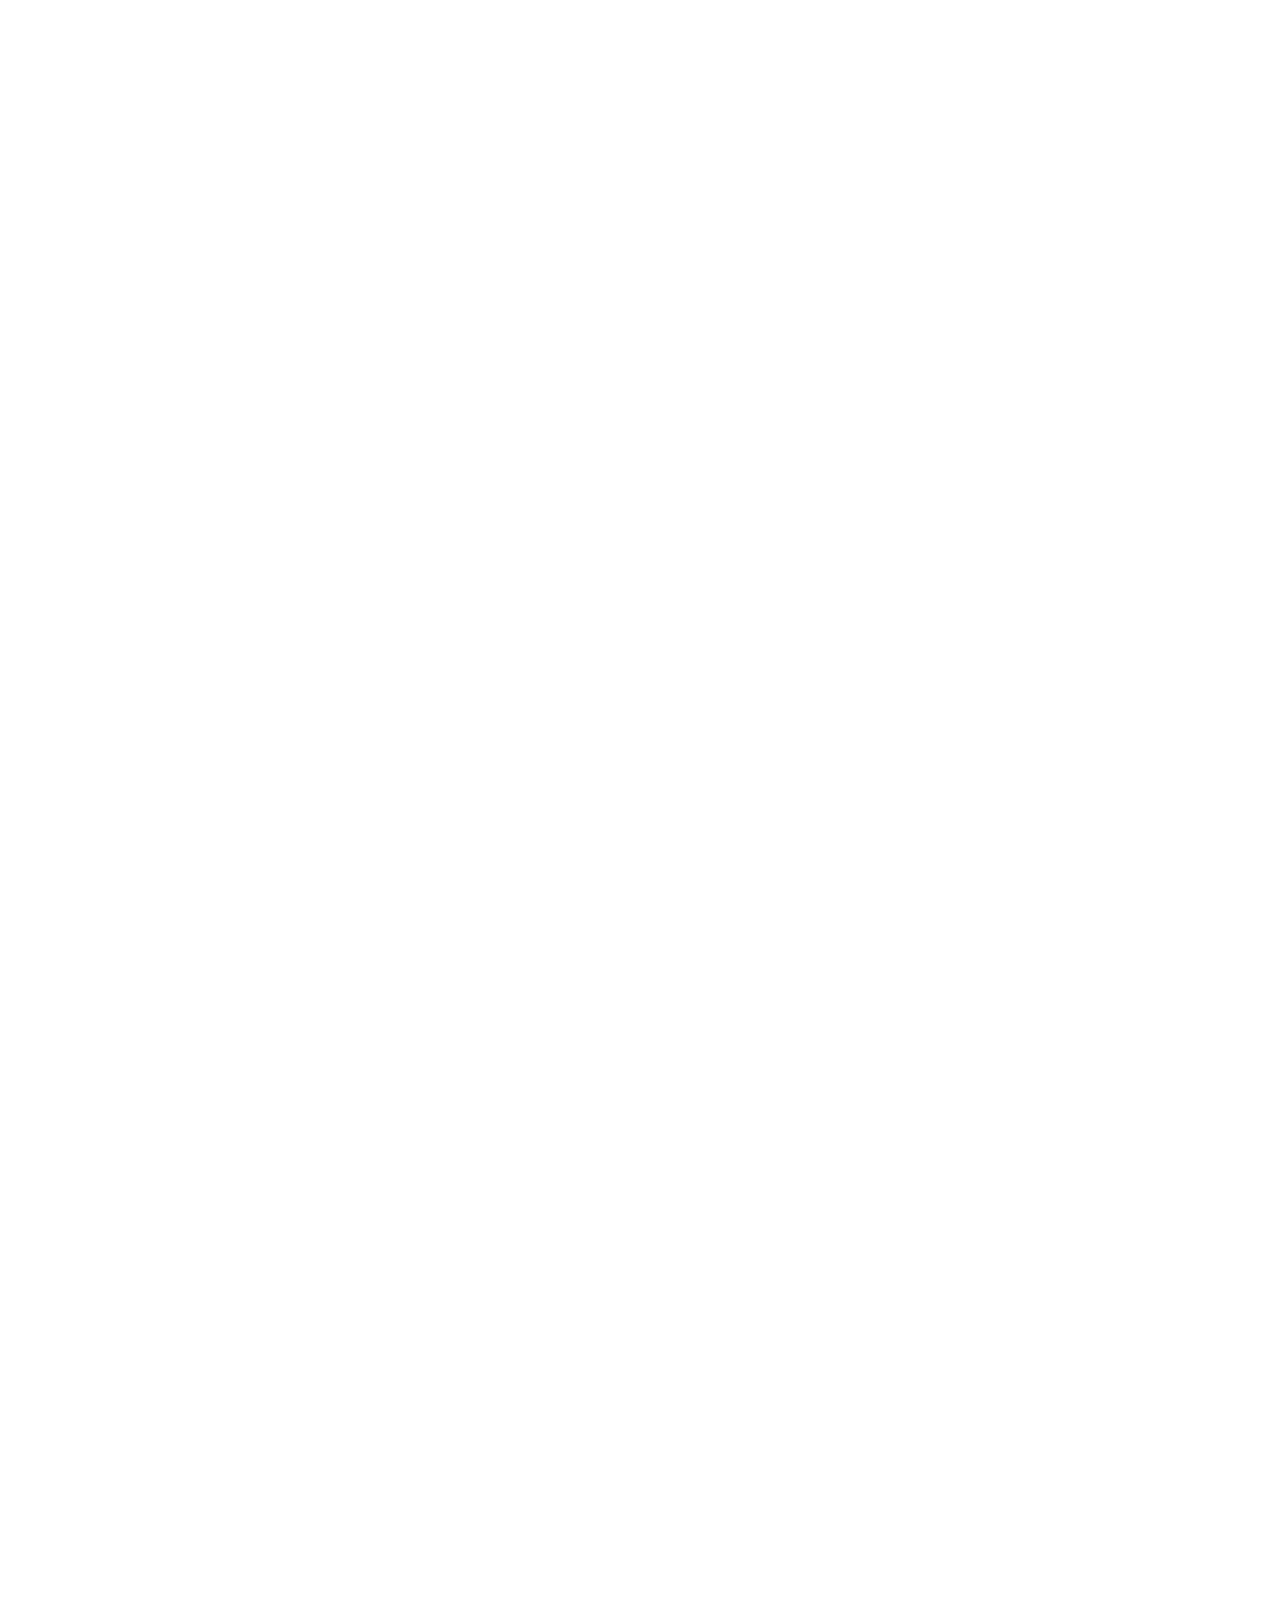
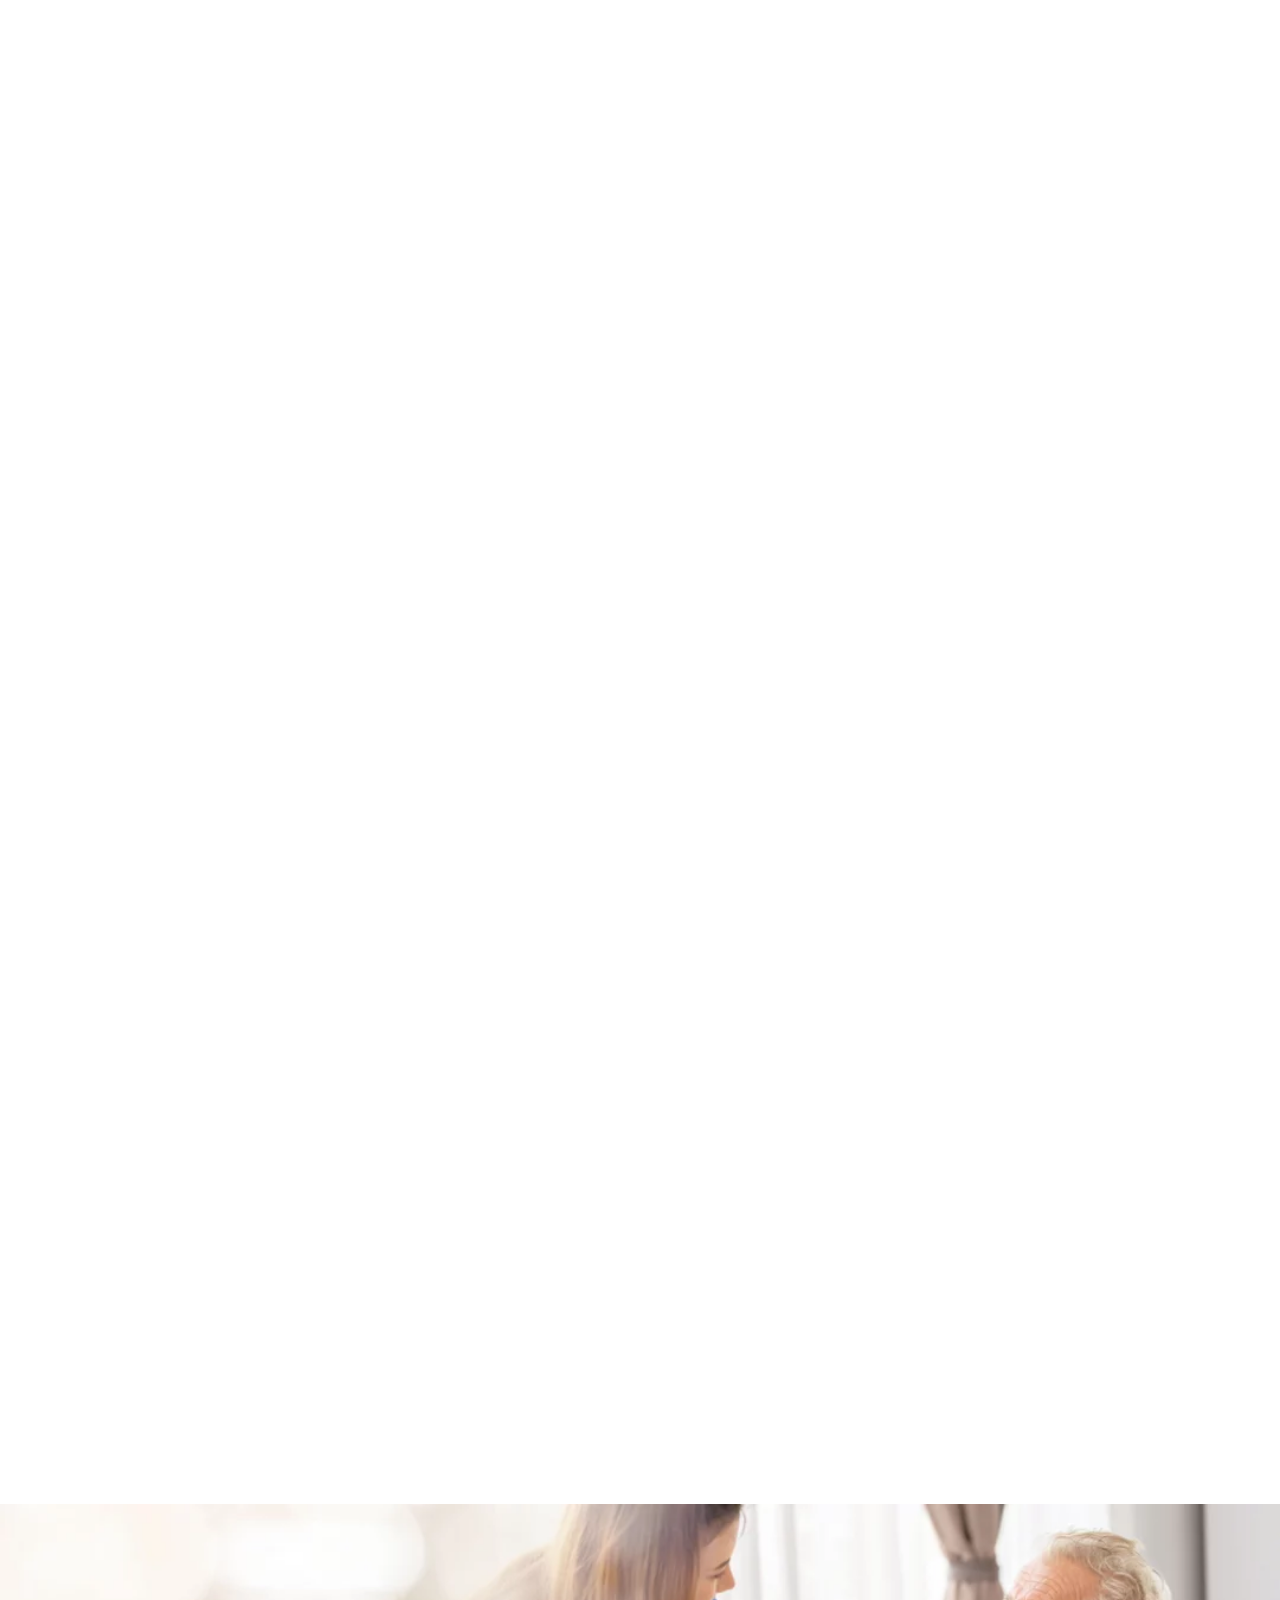
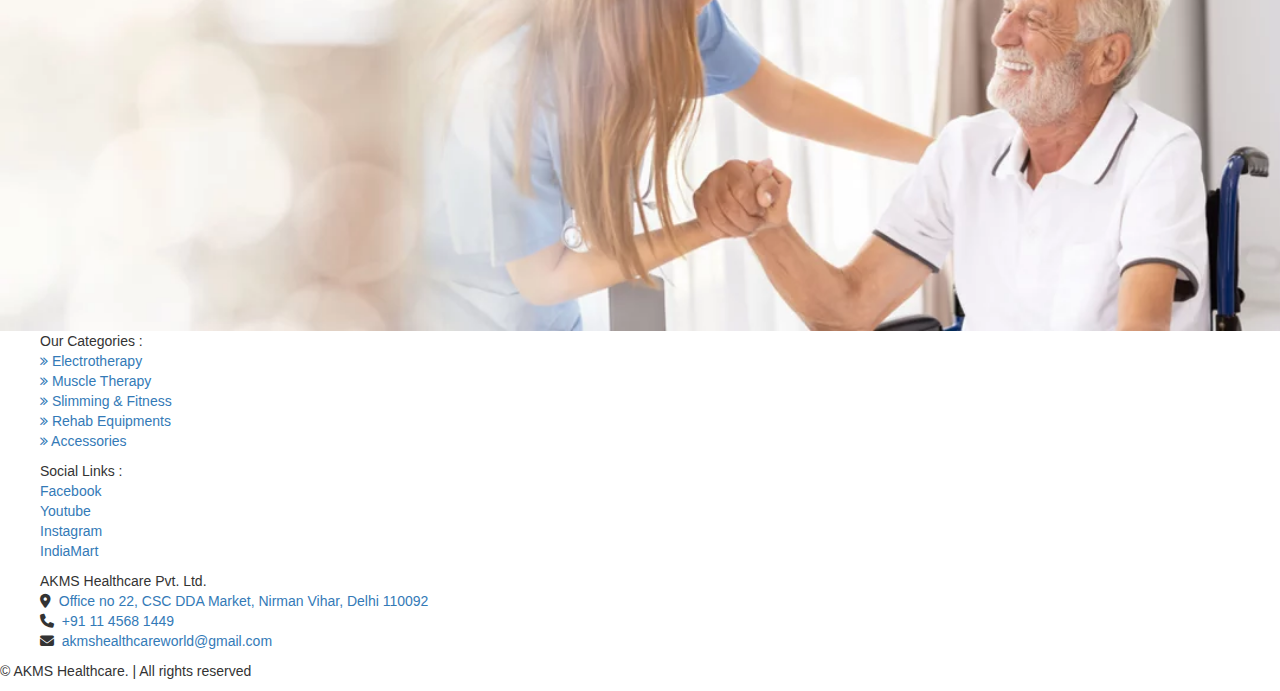
==== commit a0ae9448: "Update index.html" ====
--- a/index.html
+++ b/index.html
@@ -14,7 +14,7 @@
         <link rel="stylesheet" href="https://maxcdn.bootstrapcdn.com/bootstrap/3.3.7/css/bootstrap.min.css"/>
         <script src="https://maxcdn.bootstrapcdn.com/bootstrap/3.3.7/js/bootstrap.min.js"></script>
         <link rel="stylesheet" href="css/aos.css" />
-        <link rel="stylesheet" href="css/style.css"/>
+        <link rel="stylesheet" href="css/stle.css"/>
         <link rel="stylesheet" href="css/media.css"/>
         <script src="js/aos.js"></script>
         <script src="js/jquery.js"></script>
--- a/css/media.css
+++ b/css/media.css
@@ -0,0 +1,59 @@
+@media all and (max-width: 600px) {
+    .mainpage h3 {
+        width: 80%;
+        font-size: 30px;
+    }
+    .card {
+        flex-direction: row;
+    }
+    #card {
+        width: 165px;
+        margin-bottom: 16px;
+    }
+    .card img {
+        height: 180px;
+    }
+    .card h3 {
+        margin: 8px 10px;
+        font-weight: 500;
+        font-size: 14px;
+        line-height: 20px;
+    }
+    .card p {
+        margin: 0px 10px;
+        font-size: 14px;
+        line-height: 20px;
+    }
+    .card #viewall-btn {
+        margin: 12px 10px;
+        padding: 4px 10px;
+        font-size: 12px;
+        width: 88%;
+    }
+    .dropdown {
+        width: 50%;
+        margin-left: 0px;
+        margin-top: 0px;
+    }
+    .dropdown li {
+        height: 35px;
+        line-height: 35px;
+    }
+    .footer-links ul li a {
+        color: #999;
+        font-size: 14px;
+    }
+    .footer-links #list_1 {
+        font-size: 17px;
+        font-weight: normal;
+    }
+    .footer-links li {
+        font-size: 1px;
+    }
+    .footer-links-2 ul li a {
+        font-size: 14px;
+    }
+    .copyright_section {
+        font-size: 12px;
+    }
+}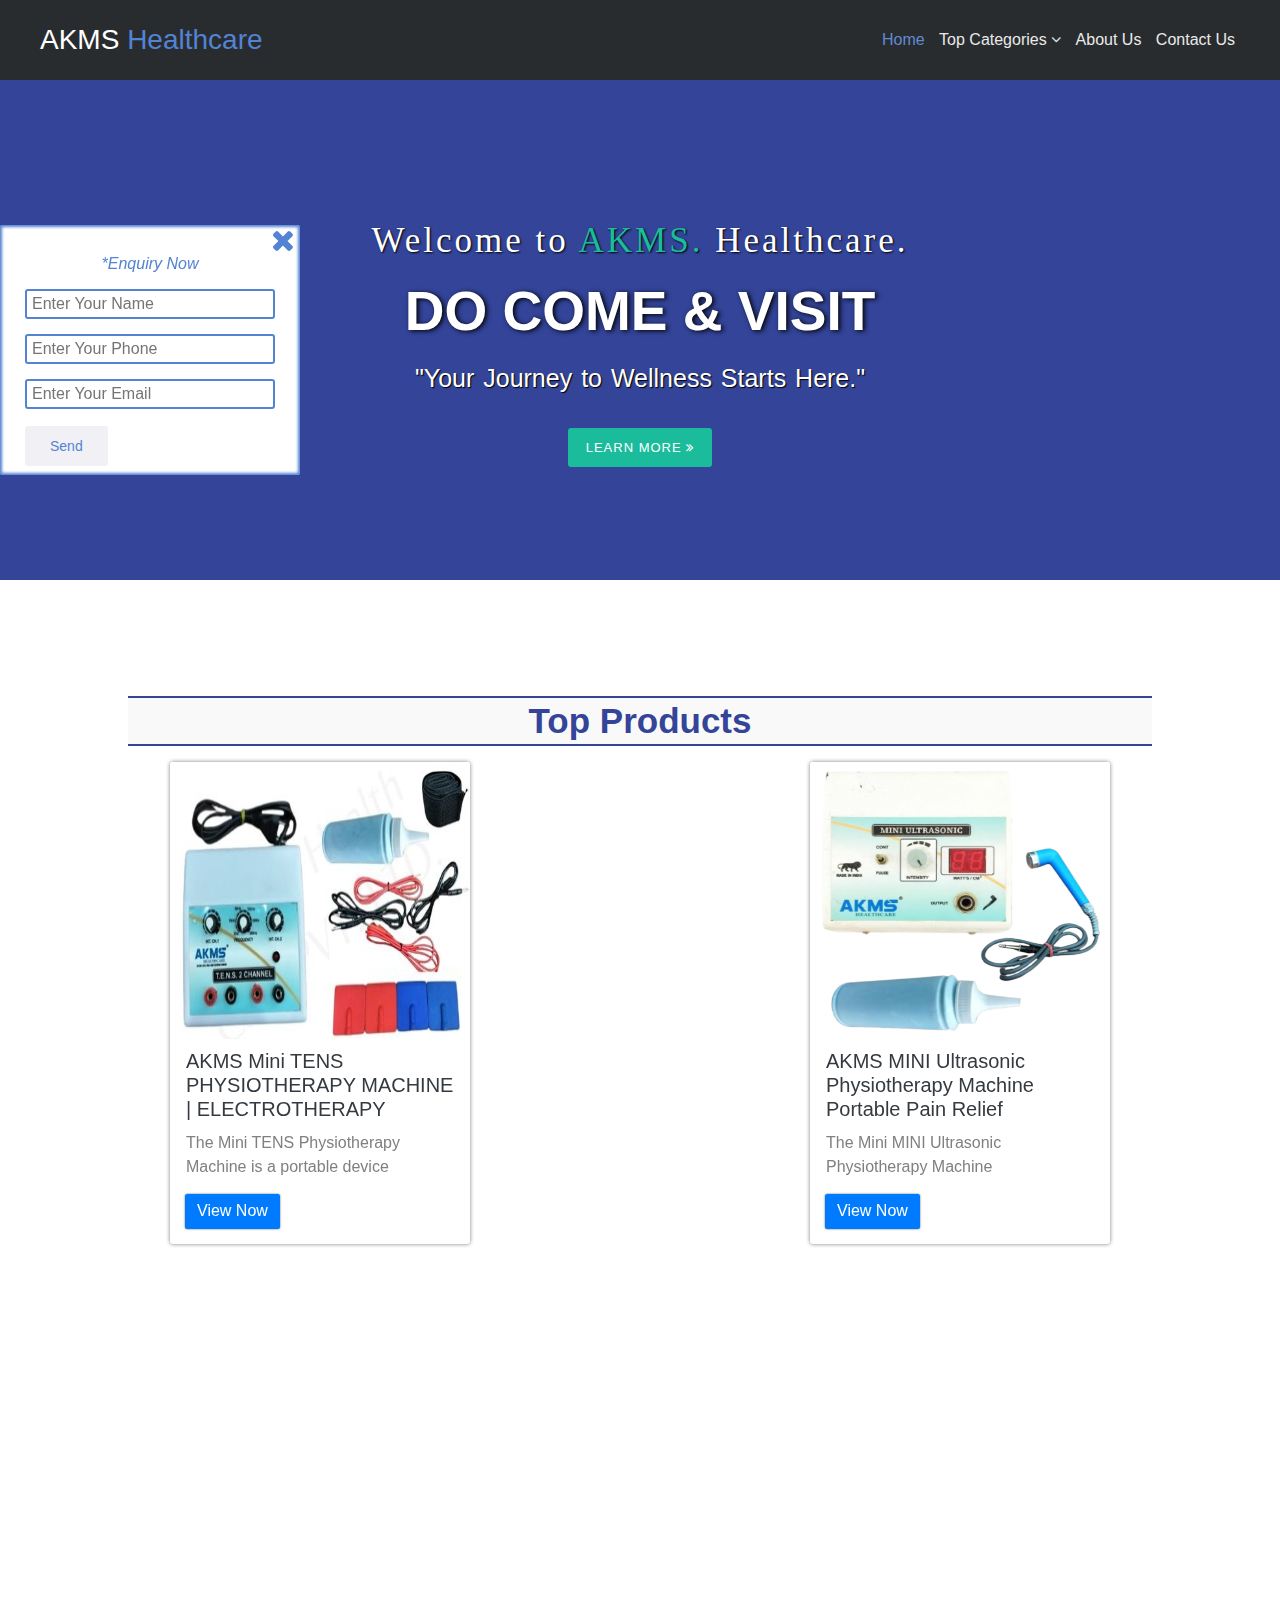
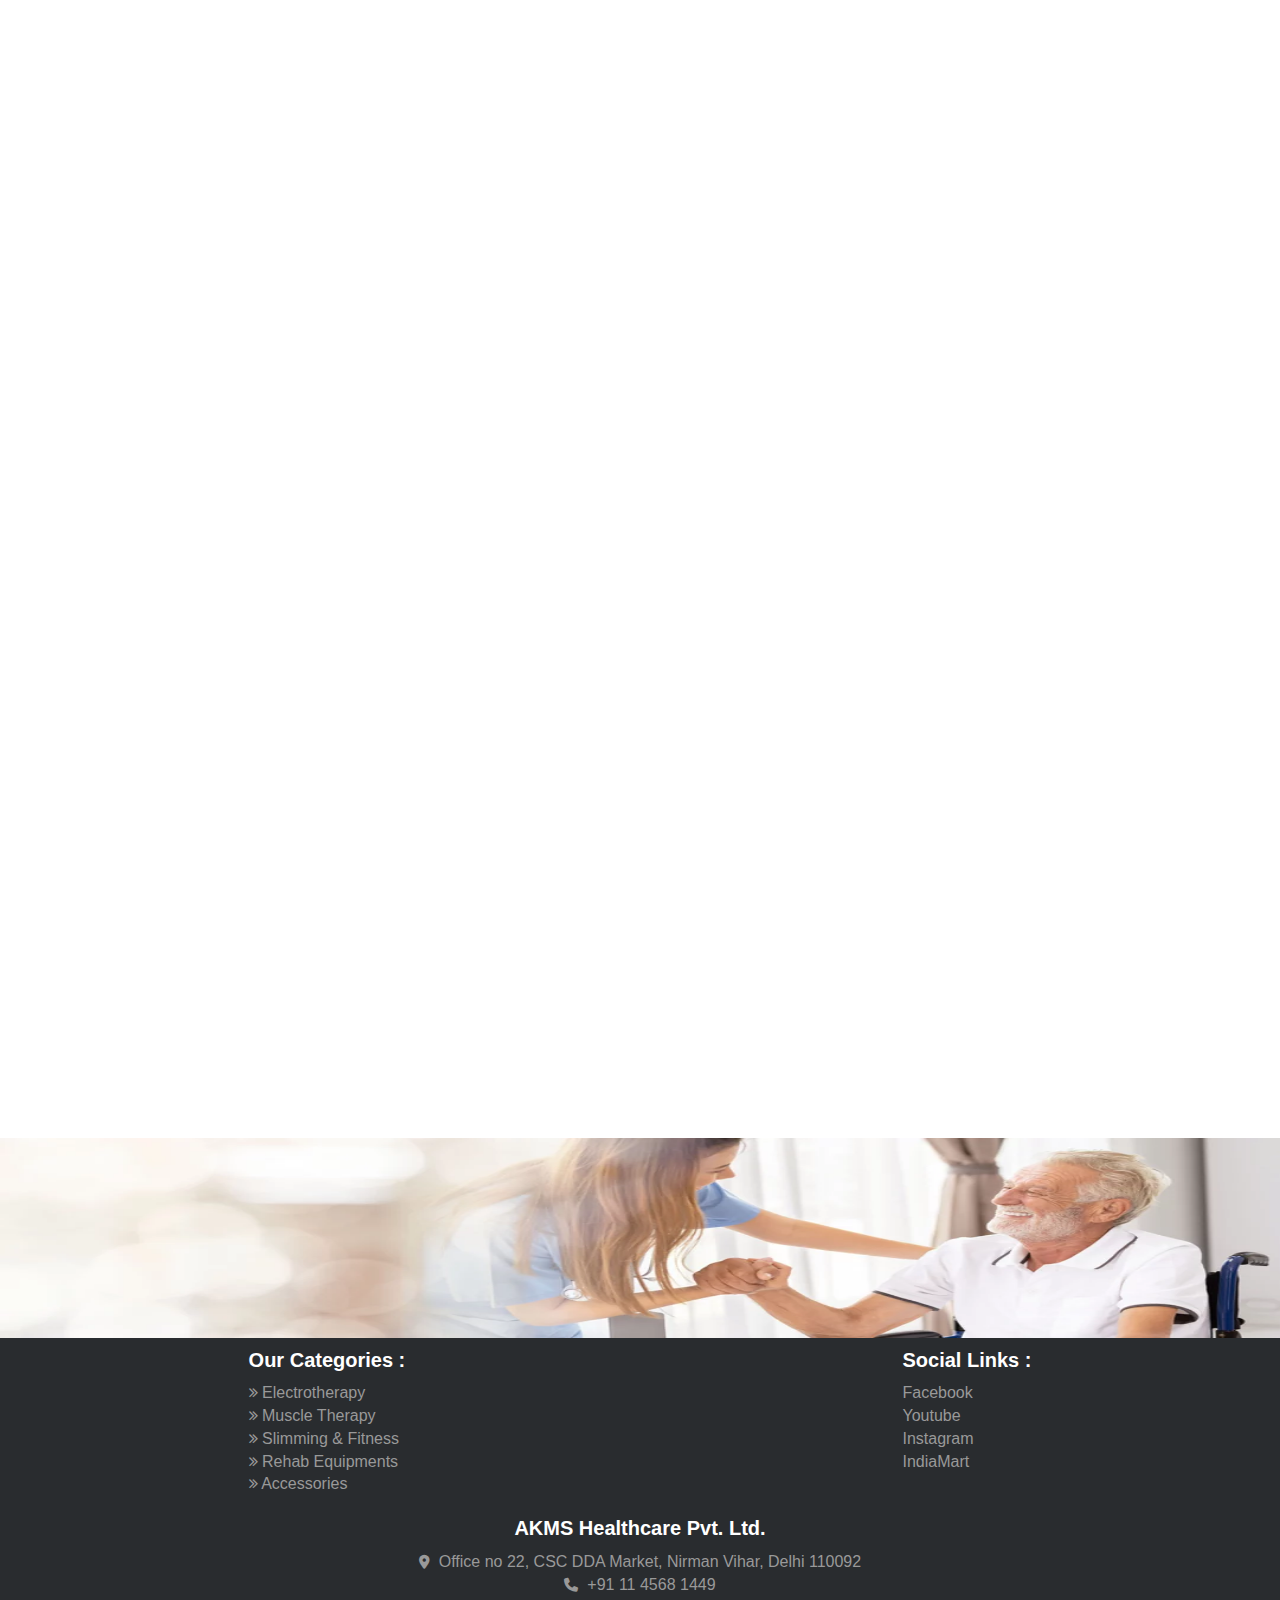
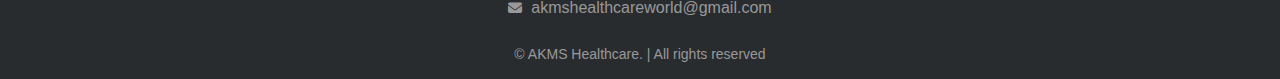
==== commit 0bcfedd0: "" ====
--- a/index.html
+++ b/index.html
@@ -14,7 +14,7 @@
         <link rel="stylesheet" href="https://maxcdn.bootstrapcdn.com/bootstrap/3.3.7/css/bootstrap.min.css"/>
         <script src="https://maxcdn.bootstrapcdn.com/bootstrap/3.3.7/js/bootstrap.min.js"></script>
         <link rel="stylesheet" href="css/aos.css" />
-        <link rel="stylesheet" href="css/stle.css"/>
+        <link rel="stylesheet" href="css/style.css"/>
         <link rel="stylesheet" href="css/media.css"/>
         <script src="js/aos.js"></script>
         <script src="js/jquery.js"></script>
--- a/css/style.css
+++ b/css/style.css
@@ -0,0 +1,1003 @@
+* {
+    margin: 0;
+    padding: 0;
+    font-family: "Segoe UI", Roboto, "Helvetica Neue", Arial, "Noto Sans", sans-serif, "Apple Color Emoji", "Segoe UI Emoji", "Segoe UI Symbol", "Noto Color Emoji";
+    box-sizing: border-box;
+    scroll-behavior: smooth;
+}
+
+.header-fixed {
+	background-color:#292c2f;
+	box-shadow:0 1px 1px #ccc;
+	padding: 20px 40px;
+	height: 80px;
+	color: #ffffff;
+	-webkit-transition:top 0.3s;
+	transition:top 0.3s;
+}
+
+.header-fixed .header-limiter {
+	max-width: 1200px;
+	text-align: center;
+	margin: 0 auto;
+}
+
+.header-fixed-placeholder {
+	height: 80px;
+	display: none;
+}
+
+.header-fixed .header-limiter h1 {
+	float: left;
+	font: normal 28px Cookie, Arial, Helvetica, sans-serif;
+	line-height: 40px;
+	margin: 0;
+}
+
+.header-fixed .header-limiter h1 span {
+	color: #5383d3;
+}
+
+.header-fixed .header-limiter a {
+	color: #ffffff;
+	text-decoration: none;
+}
+
+.header-fixed .header-limiter nav {
+	font: 16px Arial, Helvetica, sans-serif;
+	line-height: 40px;
+	float: right;
+}
+
+.header-fixed .header-limiter nav a {
+	display: inline-block;
+	padding: 0 5px;
+	text-decoration:none;
+	color: #ffffff;
+	opacity: 0.9;
+}
+
+.header-fixed .header-limiter nav a:hover {
+	opacity: 1;
+}
+
+.header-fixed .header-limiter nav a.selected {
+	color: #608bd2;
+	pointer-events: none;
+	opacity: 1;
+	border-radius: 10px;
+	transition: 0.3s ease all;
+}
+
+body.fixed .header-fixed {
+	padding: 10px 40px;
+	height: 50px;
+	position: fixed;
+	width: 100%;
+	top: 0;
+	left: 0;
+	z-index: 1;
+}
+
+body.fixed .header-fixed-placeholder {
+	display: block;
+}
+
+body.fixed .header-fixed .header-limiter h1 {
+	font-size: 24px;
+	line-height: 30px;
+}
+
+body.fixed .header-fixed .header-limiter nav {
+	line-height: 28px;
+	font-size: 13px;
+}
+
+			    .dropdown {
+			      display: none;
+			    }
+			     a:hover .dropdown {
+			        display: block;
+			        position: absolute;
+			        color: #292c2f;
+			        background-color: #fff;
+			        margin-left: -8px;
+			        margin-top: 5px;
+			        transition: 0.3s linear;
+			        border-radius: 3px;
+			        box-shadow: 0px 0px 3px #292c2f;
+			        z-index: 9;
+			      }
+			      .dropdown ul {
+			        margin: 0;
+			        padding: 0;
+			      }
+			      .dropdown ul li {
+			        padding: 0px 8px;
+			        text-align: left;
+			        border-radius: 3px;
+			        transition: 0.3s ease;
+			      }
+			      .dropdown ul li:hover {
+			        background-color: #5383d3;
+			        color: #fff;
+			      }
+
+@media all and (max-width: 600px) {
+	.header-fixed {
+		padding: 20px 0;
+		height: 75px;
+	}
+    .header-fixed .header-limiter h1 {
+	    float: none;
+    	margin: -8px 0 10px;
+		text-align: center;
+		font-size: 24px;
+		line-height: 1;
+	}
+	.header-fixed .header-limiter nav {
+		line-height: 1;
+		float:none;
+	}
+	.header-fixed .header-limiter nav a {
+		font-size: 13px;
+	}
+	body.fixed .header-fixed {
+		display: none;
+	}
+}
+
+@keyframes scroll {
+    0% {
+        transform: translateX(0);
+    }
+    100% {
+        transform: translateX(calc(-250px * 7));
+    }
+}
+
+.slider {
+  height: 100px;
+  margin: auto;
+  overflow: hidden;
+  position: relative;
+  width: 100%;
+  padding-top: 10px;
+  padding-bottom: 10px;
+  
+}
+
+.slider .slide-track {
+  animation: scroll 40s linear infinite;
+  display: flex;
+  justify-content: space-evenly;
+  width: calc(250px * 14);
+}
+
+.slider .slide img {
+  aspect-ratio: 3/9;
+  object-fit: contain;
+  mix-blend-mode: color-burn;
+}
+
+.float {
+	position: fixed;
+	width: 60px;
+	height: 60px;
+	bottom: 50px;
+	right: 20px;
+	background-color: #25d366;
+	color: #fff;
+	border-radius: 50px;
+	text-align: center;
+    font-size: 30px;
+	box-shadow: 0px 0px 3px #fff;
+    z-index: 1;
+    transition: all .5s linear;
+}
+
+.float:hover {
+    background-color: #fff;
+    color: #25d366;
+    rotate: 360deg;
+    box-shadow: 0px 0px 25px #25d366;
+}
+.my-float {
+	margin-top:16px;
+}
+
+.copyright_section {
+    width: 100%;
+    height: 50px;
+    line-height: 50px;
+    text-align: center;
+    background-color: #292c2f;
+    color: #999;
+}
+
+.copyright_banner {
+    width: 100%;
+    height: 200px;
+}
+
+.copyright_banner img{
+    width: 100%;
+    height: 100%;
+}
+
+.anime {
+    width: 100%;
+    height: 500px;
+    margin: auto;
+    display: flex;
+    justify-content: center;
+    align-items: center;
+    text-align: center;
+    background-color: #349;
+}
+
+section h3 {
+    font-size: 35px;
+    font-weight: 300;
+    letter-spacing: 3px;
+    color: #fff;
+    text-shadow: 1px 1px 2px #000;
+    font-family: cursive;
+}
+
+section h3 span {
+    color: #1abc9c;
+    font-family: cursive;
+}
+
+section h1 {
+    margin: 20px 0px 20px 0px;
+    font-size: 55px;
+    font-weight: 700;
+    text-shadow: 2px 1px 5px #000;
+    color: white;
+    text-transform: uppercase;
+}
+
+section p {
+    font-size: 25px;
+    word-spacing: 2px;
+    margin-bottom: 25px;
+    text-shadow: 1px 1px 1px #000;
+    color: #fff;
+    margin-bottom: 40px;
+}
+
+section a {
+    padding: 12px 18px;
+    border-radius: 3px;
+    outline: none;
+    text-transform: uppercase;
+    font-size: 13px;
+    font-weight: 500;
+    text-decoration: none;
+    letter-spacing: 1px;
+    background-color: #1abc9c;
+    color: #fff;
+    transition: all .3s ease;
+}
+
+section a:hover {
+    background-color: #fff;
+    color: #1abc9c;
+    text-decoration: none;
+}
+
+.change_content:after {
+    content: '';
+    animation: changetext 10s infinite linear;
+    color: #1abc9c;
+}
+
+@keyframes changetext {
+    0%{content:"Delhi";}
+    20%{content:"Mumbai";}
+    40%{content:"Shimla";}
+    60%{content:"Agra";}
+    80%{content:"Jaipur";}
+    100%{content:"Odisha";}
+}
+
+.container {
+    position: relative;
+    width: 100%;
+    padding: 2rem;
+    background-color: #349;
+    overflow: hidden;
+    margin: auto;
+    display: flex;
+    align-items: center;
+    justify-content: center;
+}
+
+.form {
+    width: 100%;
+    max-width: 820px;
+    background-color: #fff;
+    border-radius: 10px;
+    box-shadow: 0 0 20px 1px rgba(0, 0, 0, 0.1);
+    overflow: hidden;
+    display: grid;
+    grid-template-columns: repeat(2, 1fr);
+}
+
+.contact-form {
+    background-color: #1abc9c;
+    position: relative;
+}
+
+.circle {
+    border-radius: 50%;
+    background: linear-gradient(135deg, transparent 20%, #149279);
+    position: absolute;
+}
+
+.circle.one {
+    width: 130px;
+    height: 130px;
+    top: 130px;
+    right: -40px;
+}
+
+.circle.two {
+    width: 80px;
+    height: 80px;
+    top: 10px;
+    right: 30px;
+}
+
+.contact-form:before {
+    content: "";
+    position: absolute;
+    width: 26px;
+    height: 26px;
+    background-color: #1abc9c;
+    transform: rotate(45deg);
+    top: 50px;
+    left: -13px;
+}
+
+.contact-form form {
+    padding: 2.3rem 2.2rem;
+    overflow: hidden;
+    position: relative;
+}
+
+.title {
+    color: #fff;
+    font-weight: 500;
+    font-size: 1.5rem;
+    line-height: 1;
+    margin-bottom: 0.7rem;
+}
+
+.input-container {
+    position: relative;
+    margin: 1rem 0;
+}
+
+#input {
+    width: 100%;
+    outline: none;
+    border: 2px solid #fafafa;
+    background: none;
+    padding: 0.6rem 1.2rem;
+    color: #fff;
+    font-weight: 500;
+    font-size: 0.95rem;
+    letter-spacing: 0.5px;
+    border-radius: 25px;
+    transition: 0.3s;
+}
+
+textarea #input {
+    padding: 0.8rem 1.2rem;
+    min-height: 150px;
+    border-radius: 22px;
+    resize: none;
+    overflow-y: auto;
+}
+
+.input-container label {
+    position: absolute;
+    top: 50%;
+    left: 15px;
+    transform: translateY(-50%);
+    padding: 0 0.4rem;
+    color: #fafafa;
+    font-size: 0.9rem;
+    font-weight: 400;
+    pointer-events: none;
+    z-index: 1000;
+    transition: 0.5s;
+}
+
+.input-container.textarea label {
+    top: 1rem;
+    transform: translateY(0);
+}
+
+.btn {
+    padding: 0.6rem 1.3rem;
+    background-color: #fff;
+    border: 2px solid #fafafa;
+    font-size: 0.95rem;
+    color: #1abc9c;
+    line-height: 1;
+    border-radius: 25px;
+    outline: none;
+    cursor: pointer;
+    transition: 0.3s;
+    margin: 0;
+}
+
+.btn:hover {
+    background-color: transparent;
+    color: #fff;
+}
+
+.input-container span {
+    position: absolute;
+    top: 0;
+    left: 25px;
+    transform: translateY(-50%);
+    font-size: 0.8rem;
+    padding: 0 0.4rem;
+    color: transparent;
+    pointer-events: none;
+    z-index: 500;
+}
+
+.input-container span:before,
+.input-container span:after {
+    content: "";
+    position: absolute;
+    width: 10%;
+    opacity: 0;
+    transition: 0.3s;
+    height: 5px;
+    background-color: #1abc9c;
+    top: 50%;
+    transform: translateY(-50%);
+}
+
+.input-container span:before {
+    left: 50%;
+}
+
+.input-container span:after {
+    right: 50%;
+}
+
+.input-container.focus label {
+    top: 0;
+    transform: translateY(-50%);
+    left: 25px;
+    font-size: 0.8rem;
+}
+
+.input-container.focus span:before,
+.input-container.focus span:after {
+    width: 50%;
+    opacity: 1;
+}
+
+.contact-info {
+    padding: 2.3rem 2.2rem;
+    position: relative;
+}
+
+.contact-info .title {
+    color: #1abc9c;
+}
+
+.text {
+    color: #555;
+    margin: 1.5rem 0 2rem 0;
+}
+
+.information {
+    display: flex;
+    color: #555;
+    margin: 0.7rem 0;
+    align-items: center;
+    font-size: 0.95rem;
+}
+
+.information a {
+    color: #555;
+    text-decoration: none;
+    cursor: pointer;
+}
+
+.icon {
+    width: 28px;
+    margin-right: 0.7rem;
+}
+
+.social-media {
+    padding: 2rem 0 0 0;
+}
+
+.social-media p {
+    color: #333;
+}
+
+.social-icons {
+    display: flex;
+    margin-top: 0.5rem;
+}
+
+.social-icons a {
+    width: 35px;
+    height: 35px;
+    border-radius: 5px;
+    background: linear-gradient(45deg, #1abc9c, #149279);
+    color: #fff;
+    text-align: center;
+    line-height: 35px;
+    margin-right: 0.5rem;
+    transition: 0.3s;
+}
+
+.social-icons a:hover {
+    transform: scale(1.05);
+}
+
+.contact-info:before {
+    content: "";
+    position: absolute;
+    width: 110px;
+    height: 100px;
+    border: 22px solid #1abc9c;
+    border-radius: 50%;
+    bottom: -77px;
+    right: 50px;
+    opacity: 0.3;
+}
+
+.big-circle {
+    position: absolute;
+    width: 500px;
+    height: 500px;
+    border-radius: 50%;
+    background: linear-gradient(to bottom, #1cd4af, #159b80);
+    bottom: 50%;
+    right: 50%;
+    transform: translate(-40%, 38%);
+    z-index: 0;
+}
+
+.big-circle:after {
+    content: "";
+    position: absolute;
+    width: 360px;
+    height: 360px;
+    background-color: #fafafa;
+    border-radius: 50%;
+    top: calc(50% - 180px);
+    left: calc(50% - 180px);
+}
+
+.square {
+    position: absolute;
+    height: 400px;
+    top: 50%;
+    left: 50%;
+    transform: translate(181%, 11%);
+    opacity: 0.2;
+}
+
+@media (max-width: 850px) {
+    .form {
+        grid-template-columns: 1fr;
+    }
+    .contact-info:before {
+        bottom: initial;
+        top: -75px;
+        right: 65px;
+        transform: scale(0.95);
+    }
+    .contact-form:before {
+        top: -13px;
+        left: initial;
+        right: 70px;
+    }
+    .square {
+        transform: translate(140%, 43%);
+        height: 350px;
+    }
+    .big-circle {
+        bottom: 75%;
+        transform: scale(0.9) translate(-40%, 30%);
+        right: 50%;
+    }
+    .text {
+        margin: 1rem 0 1.5rem 0;
+    }
+    .social-media {
+        padding: 1.5rem 0 0 0;
+    }
+}
+
+@media (max-width: 480px) {
+    .container {
+        padding: 1.5rem;
+    }
+    .contact-info:before {
+        display: none;
+    }
+    .square,
+    .big-circle {
+        display: none;
+    }
+    form,
+    .contact-info {
+        padding: 1.7rem 1.6rem;
+    }
+    .text,
+    .information,
+    .social-media p {
+        font-size: 0.8rem;
+    }
+    .title {
+        font-size: 1.15rem;
+    }
+    .social-icons a {
+        width: 30px;
+        height: 30px;
+        line-height: 30px;
+    }
+    .icon {
+        width: 23px;
+    }
+    #input {
+        padding: 0.45rem 1.2rem;
+    }
+    .btn {
+        padding: 0.45rem 1.2rem;
+    }
+}
+
+.mainpage h3 {
+    width: 80%;
+    height: 50px;
+    line-height: 45px;
+    text-align: center;
+    background-color: #f9f9f9;
+    color: #349;
+    font-size: 35px;
+    font-weight: 600;
+    margin: 16px auto;
+    border-top: 2px solid #349;
+    border-bottom: 2px solid #349;
+}
+
+.card{
+    width: 100%;
+    margin: auto;
+    font-size: 20px;
+    display: flex;
+    flex-direction: row;
+    justify-content: center;
+    
+}
+
+#card {
+    width: 300px;
+    border-radius: 3px;
+    margin: auto;
+    box-shadow: 0px 0px 4px gray;
+}
+
+.card img {
+    border-radius: 3px 3px 0px 0px;
+    width: 100%;
+    height: 277px;
+}
+
+.card h3 {
+    margin: 10px 16px;
+    color: #343a40;
+    font-weight: 500;
+    font-size: 20px;
+    line-height: 24px;
+    cursor: pointer;
+}
+
+.card h3:hover {
+    color: #343a45;
+    text-decoration: underline;
+}
+
+.card p {
+    margin: 0px 16px;
+    font-size: 16px;
+    font-weight: normal;
+    line-height: 24px;
+    color: gray;
+}
+
+.card #viewall-btn {
+    margin: 15px 15px;
+    padding: 6px 12px;
+    background-color: #007bff;
+    color: #fff;
+    font-size: 16px;
+    border-radius: 0.25rem;
+    border: none;
+    outline: none;
+    cursor: pointer;
+    box-shadow: 0px 0px 2px #555;
+}
+
+.card #viewall-btn:hover {
+    background-color: #086ad3;
+}
+
+.card #viewall-btn:active {
+    box-shadow: rgba( 38, 143, 255, 0.5) 0px 0px 0px 3.2px;
+    transition: 0.3s linear;
+}
+
+    .footer-links {
+        width: 100%;
+        height: auto;
+        margin: auto;
+        background-color: #292c2f;
+        color: #999;
+        display: flex;
+        justify-content: space-around;
+        flex-direction: row;
+        text-align: ;
+    }
+    .footer-links-2 {
+      width: 100%;
+      height: auto;
+      background-color: #292c2f;
+      color: #999;
+      display: flex;
+      justify-content: center;
+      align-items: center;
+      text-align: center;
+    }
+    .footer-links-2 a {
+      color: #999;
+      text-decoration: none;
+      font-size: 16px;
+    }
+    #list_1 {
+        font-size: 20px;
+        font-weight: bold;
+        padding-top: 8px;
+        padding-bottom: 8px;
+        color: #fff;
+    }
+    .footer-links a {
+        color: #999;
+        text-decoration: none;
+        font-size: 16px;
+    }
+    
+    
+.headH .headSub {
+    max-width: none;
+}
+
+.headH .headSub::before {
+    content: "About";
+}
+
+.aboutAuthor {
+    margin-top: 60px;
+    padding: 60px 0 20px 0;
+}
+
+.aboutAuthor .aboutCont {
+    justify-content: center;
+    position: relative;
+    display: flex;
+    max-width: 95%;
+    margin: auto;
+    padding: 80px 30px 95px 30px;
+    background-color: #fff;
+    box-shadow: 0 10px 40px rgba(149,157,165,.2);
+    border-radius: 20px;
+}
+
+.aboutAuthor .aboutCont img {
+    box-shadow: 0 5px 20px rgba(0,0,0,.2);
+    padding: 0;
+    border: 7px solid #fff;
+    width: 120px;
+    height: 120px;
+    position: absolute;
+    border-radius: 50%;
+    top: -60px;
+    pointer-events: none
+}
+
+.aboutAuthor .aboutCont p {
+    margin: 0;
+    text-align: center;
+    font-family: var(--fontBa)
+}
+
+.drK .aboutAuthor .aboutCont {
+    background: var(--darkBs);
+    box-shadow: 0 10px 40px rgba(0,0,0,.2)
+}
+
+.drkM .aboutAuthor .aboutCont img {
+    background-image: linear-gradient(to top right,#363636,#717171);
+    border-color: #fff;
+    box-shadow: 0 10px 40px rgba(0,0,0,.2)
+}
+
+.drK .aboutAuthor .aboutCont img {
+    border-color: var(--darkBs);
+    box-shadow: 0 10px 40px rgba(0,0,0,.2)
+}
+
+.aboutAuthor .aboutCont .athrBtn {
+    text-align: center;
+    position: absolute;
+    bottom: 0;
+    left: 0;
+    right: 0;
+}
+
+.aboutAuthor .aboutCont .athrBtn .button {
+    border-radius: 50px;
+    margin: 0 0 30px
+}
+
+.aboutAuthor .aboutCont .athrBtn .button svg {
+    stroke: var(--darkT);
+    margin-right: 5px
+}
+
+.statsHeading {
+    text-align: center;
+}
+
+.statsWebsite{display:flex;flex-wrap:wrap;flex-direction:column;margin:12px auto} .statsCont{background-color:#fff;display:flex;justify-content:center;padding:8px;width:95%;margin:12px auto;box-shadow:0 5px 20px rgba(149,157,165,.2);border-radius:20px} .statsCont .stats{height:80px;width:200px;display:flex;align-items:center;justify-content:center; flex-direction:column; margin:0 35px} .statsCont .statsName{display:inline-flex;align-items:center;font-size:16px;font-family:var(--fontBa)} .statsCont .statsName svg{margin-right:7px} .statsCont .statsNumber{font-family:var(--fontB);font-size:30px;margin-top:6px;font-weight:normal} .statsNumber.v >span::before{content:attr(data-text)} .drK .statsCont{background-color:var(--darkBs);box-shadow:0 5px 20px rgba(0,0,0,.2)}
+
+.drK .aboutAuthor .aboutCont img{background-image:linear-gradient(to top right,#363636,#717171)}
+   *,*::before,*::after{margin:0;padding:0;box-sizing:border-box;}body{font-family:"noto sans",sans-serif;}.timeline{overflow-x:visible;}
+  .timeline ul{padding:0px 0;}
+  .timeline ul li{list-style-type:none;position:relative;width:6px;margin:0 auto;padding-top:50px;   box-shadow: 0px 0px 15px 0px rgb(0 0 0 / 20%);
+    background: #349;}
+  .timeline ul li::after{content:"";position:absolute;left:50%;bottom:0;transform:translateX(-50%);width:30px;height:30px;border-radius:50%;background:inherit;z-index:1;}
+  .timeline ul li div{position:relative;bottom:0;width:400px;padding:15px;background: #ffffff10;box-shadow: 0 10px 40px rgb(0 0 0 / 20%);
+    border-radius: 10px;}
+  .timeline ul li div::before{content:"";position:absolute;bottom:7px;width:0;height:0;border-style:solid;}
+  .timeline ul li:nth-child(odd) div{left:45px;}
+  .timeline ul li:nth-child(odd) div::before{left:-15px;border-width:8px 16px 8px 0;border-color:transparent #f0f1ff transparent transparent;}
+  .timeline ul li:nth-child(even) div{left:-439px;}
+  .timeline ul li:nth-child(even) div::before{right:-15px;border-width:8px 0 8px 16px;border-color:transparent transparent transparent #f0f1ff;}time{display:block;font-size:1.2rem;font-weight:bold;margin-bottom:8px;}
+  .timeline ul li::after{transition:background 0.5s ease-in-out;}
+  .timeline ul li.in-view::after{background:#25d366;}
+  .timeline ul li div{visibility:hidden;opacity:0;transition:all 0.5s ease-in-out;}
+  .timeline ul li:nth-child(odd) div{transform:translate3d(200px,0,0);}
+  .timeline ul li:nth-child(even) div{transform:translate3d(-200px,0,0);}
+  .timeline ul li.in-view div{transform:none;visibility:visible;opacity:1;}@media screen and (max-width:900px){.timeline ul li div{width:200px;}
+  .timeline ul li:nth-child(even) div{left:-289px;}}@media screen and (max-width:600px){.timeline ul li{margin-left:20px;}
+  .timeline ul li div{width:calc(100vw - 91px);}
+  .timeline ul li:nth-child(even) div{left:45px;}
+  .timeline ul li:nth-child(even) div::before{left:-15px;border-width:8px 16px 8px 0;border-color:transparent #f0f1ff transparent transparent;}}
+  .timeline-clippy ul li::after{width:40px;height:40px;border-radius:0;}.timeline-rhombus ul li::after{clip-path:polygon(50% 0%,100% 50%,50% 100%,0% 50%);}
+  .timeline-rhombus ul li div::before{bottom:12px;}.timeline-star ul li::after{clip-path:polygon(50% 0%,61% 35%,98% 35%,68% 57%,79% 91%,50% 70%,21% 91%,32% 57%,2% 35%,39% 35%);}
+  .timeline-heptagon ul li::after{clip-path:polygon(50% 0%,90% 20%,100% 60%,75% 100%,25% 100%,0% 60%,10% 20%);}.timeline-infinite ul li::after{animation:scaleAnimation 2s infinite;}
+  @keyframes scaleAnimation{0%{transform:translateX(-50%) scale(1);}50%{transform:translateX(-50%) scale(1.25);}100%{transform:translateX(-50%) scale(1);}}
+  /* Dark Mode */
+.drK ..timeline ul li.in-view div .timeline ul li.in-view div img{background-image:linear-gradient(to top right,#363636,#717171)} 
+
+#closeBtn {
+display: block;
+position: absolute;
+top: 0;
+right: 0;
+margin-right: 5px;
+color: #5383d3;
+z-index: 11111111111111111111111111111111111;
+}
+
+.fa-times {
+font-size: 30px !important;
+}
+
+.main-section {
+top: 0;
+width: 100%;
+height: 100%;
+display: block;
+position: relative;
+z-index: -1;
+}
+.contactForm1  {
+width: 300px;
+top: 225px;
+height: 250px;
+background: #fff;
+color: #5383d3;
+z-index: 99;
+padding-top: 10px;
+position: fixed;
+border: none;
+border-radius: 3px;
+overflow: hidden;
+animation: slide 2s forwards;
+box-shadow: 0px 0px 3px 2px inset #5383d3;
+}
+
+.contactForm1 h3 {
+font-size: 16px;
+text-align: center;
+color: #5383d3;
+}
+
+.contactForm1 form {
+display: block;
+position: absolute;
+margin: 0 auto !important;
+top: 50%;
+left: 50%;
+padding-top: 40px;
+margin-right: -50%;
+transform: translate(-50%, -50%);
+}
+.contactForm1 form input {
+    border-radius: 3px;
+}
+.contactForm1 input:focus::-webkit-input-placeholder {
+color: #5383d3;
+font-size: 15px;
+}
+
+.contactForm1 input:focus {
+border: 3px solid #333;
+outline: none;
+}
+
+.contactForm1 #email, #firstName, #lastName {
+width: 250px;
+height: 30px;
+margin-top: 15px;
+font-size: 16px;
+padding: 5px;
+border: 2px solid #5383d3;
+}
+
+.contactForm1 #email:hover, #firstName:hover, #lastName:hover {
+border: 2px solid #5383d3;
+}
+
+#cbox {
+  margin: 5px;
+}
+
+.contactForm1 #btn {
+margin-top: 17px;
+padding: 10px 25px;
+border: none;
+background: #f0f0f5;
+cursor: pointer;
+border-radius: 3px;
+}
+
+.contactForm1 #btn:hover {
+background: #5383d3;
+color: #fff;
+}
+
+@keyframes slide {
+
+from{right: -700px;}
+to {right: 30px;}
+};